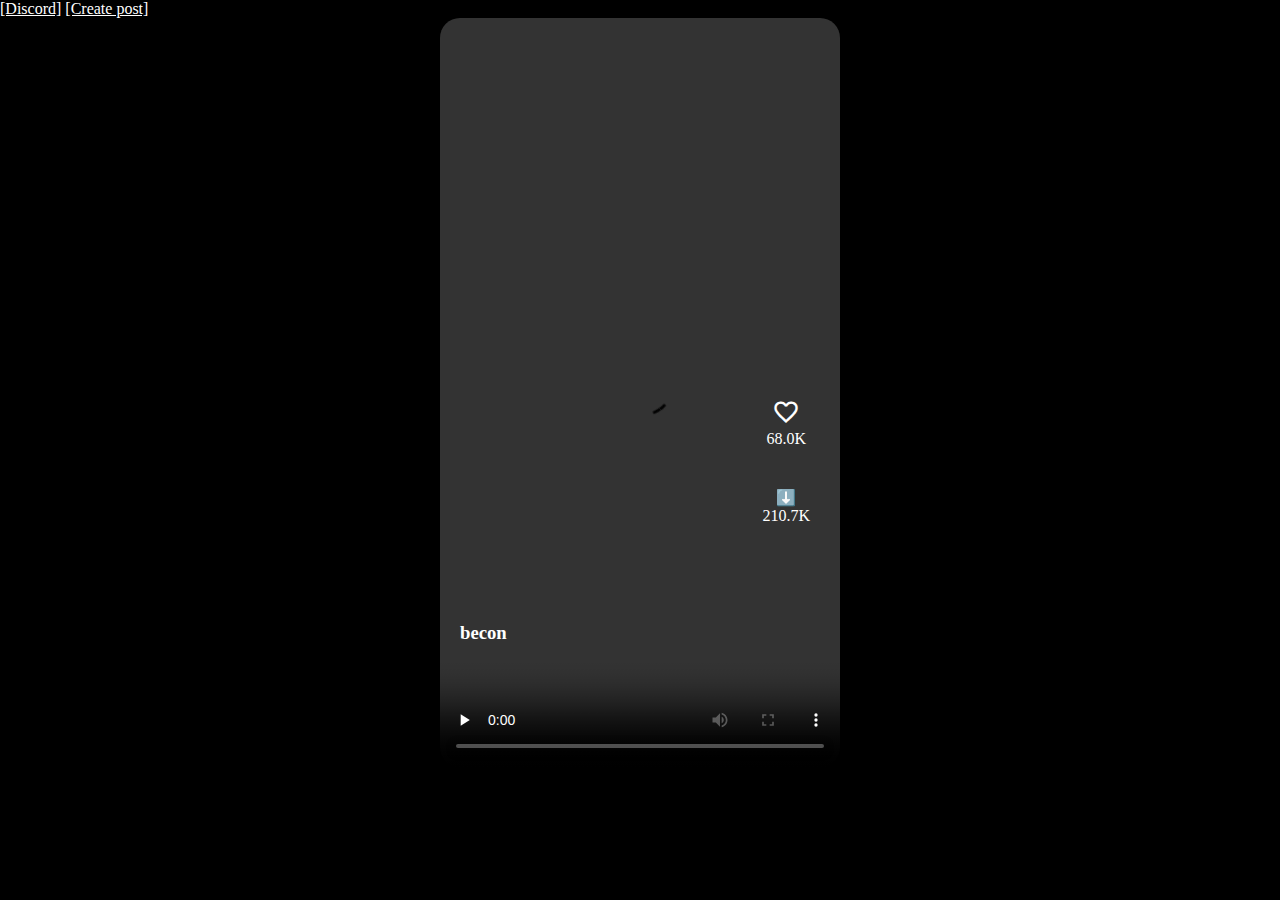
==== index.html @ 145b26ca "Update index.html" ====
<!DOCTYPE html>
<html lang="en">
  <head>
    <meta charset="UTF-8" />
    <meta http-equiv="X-UA-Compatible" content="IE=edge" />
    <meta name="viewport" content="width=device-width, initial-scale=1.0" />
    <title>Meko</title>
    <link rel="stylesheet" href="style.css" />
    <link href="https://fonts.googleapis.com/icon?family=Material+Icons" rel="stylesheet" />
  </head>
  <body onsubmit="" onoffline="myFunction()">

<style>

  #fey {
    height: 300px;
    width: 200px;
    margin: 70px;
    border-color: black;
    border-radius: 2px;
  }
  #200 {
    padding:100;
  }
  #denta {
    opacity: 9;
    height: 100%;
    width: 100%;
    background-color: white;
  }
  #denta:hover {
    opacity: 10;
    opacity: 0;
  }
</style>







<style>


/* Bordered form */
form {
  border: 3px solid #f1f1f1;
}

/* Full-width inputs */
input[type=text], input[type=password] {
  width: 100%;
  padding: 12px 20px;
  margin: 8px 0;
  display: inline-block;
  border: 1px solid #ccc;
  box-sizing: border-box;
}

/* Set a style for all buttons */
button {
  background-color: #04AA6D;
  color: white;
  padding: 14px 20px;
  margin: 8px 0;
  border: none;
  cursor: pointer;
  width: 100%;
}

/* Add a hover effect for buttons */
button:hover {
  opacity: 0.8;
}

/* Extra style for the cancel button (red) */
.cancelbtn {
  width: auto;
  padding: 10px 18px;
  background-color: #f44336;
}

/* Center the avatar image inside this container */
.imgcontainer {
  text-align: center;
  margin: 24px 0 12px 0;
}

/* Avatar image */
img.avatar {
  width: 40%;
  border-radius: 50%;
}

/* Add padding to containers */
.container {
  padding: 16px;
}

/* The "Forgot password" text */
span.psw {
  float: right;
  padding-top: 16px;
}

/* Change styles for span and cancel button on extra small screens */
@media screen and (max-width: 300px) {
  span.psw {
    display: block;
    float: none;
  }
  .cancelbtn {
    width: 100%;
  }
}


/* The Modal (background) */
.modal {
  display: none; /* Hidden by default */
  position: fixed; /* Stay in place */
  z-index: 1; /* Sit on top */
  left: 0;
  top: 0;
  width: 100%; /* Full width */
  height: 100%; /* Full height */
  overflow: auto; /* Enable scroll if needed */
  background-color: rgb(0,0,0); /* Fallback color */
  background-color: rgba(0,0,0,0.4); /* Black w/ opacity */
  padding-top: 60px;
}

/* Modal Content/Box */
.modal-content {
  background-color: #fefefe;
  margin: 5px auto; /* 15% from the top and centered */
  border: 1px solid #888;
  width: 80%; /* Could be more or less, depending on screen size */
}

/* The Close Button */
.close {
  /* Position it in the top right corner outside of the modal */
  position: absolute;
  right: 25px;
  top: 0;
  color: #000;
  font-size: 35px;
  font-weight: bold;
}

/* Close button on hover */
.close:hover,
.close:focus {
  color: red;
  cursor: pointer;
}

/* Add Zoom Animation */
.animate {
  -webkit-animation: animatezoom 0.6s;
  animation: animatezoom 0.6s
}

@-webkit-keyframes animatezoom {
  from {-webkit-transform: scale(0)}
  to {-webkit-transform: scale(1)}
}

@keyframes animatezoom {
  from {transform: scale(0)}
  to {transform: scale(1)}
}
</style>
<a></a>

</div>

<script>
// Get the modal
var modal = document.getElementById('id01');

// When the user clicks anywhere outside of the modal, close it
window.onclick = function(event) {
  if (event.target == modal) {
    modal.style.display = "none";
  }
}
</script>



<script>
$('#audio-control').click(function(){
    if( $("#ok").prop('muted') ) {
          $("#ok").prop('muted', false);
          $(this).text('Mute');
      // or toggle class, style it with a volume icon sprite, change background-position
    } else {
      $("#ok").prop('muted', true);
      $(this).text('Unmute');
    }
});
</script>
<a href="https://discord.gg/68ryvsEx9c" >[Discord]</a>
<a href="https://docs.google.com/forms/d/e/1FAIpQLSeVE7mfD-veldteUTACF6pqDvDby92Vrb-yKQjBvOqcPbk0kw/viewform">[Create post]</a>
  










  



<div class="app__videos">






    <!-- video starts -->
      <div class="video">
        <video id="ok" class="video__player" preload="none" loop controls onscroll>
<source src="Video2.mp4" type="video/mp4">
  <source src="video2.ogg" type="video/ogg">
404
        </video>

        <!-- sidebar -->
        <div class="videoSidebar">
          <div class="videoSidebar__button">
            <span class="material-icons"> favorite_border </span>
            <p>68.0K</p>
          </div>

          <div class="videoSidebar__button">
            <span class=""> ⬇️ </span>
            <p>210.7K</p>
          </div>

          <div class="videoSidebar__button">
            <span class="material-icons"> </span>
            <p></p>
          </div>
          </div>
          
    


        <div class="videoFooter">
          <div class="videoFooter__text">
            <h3>becon</h3>
            <p class="videoFooter__description"></p>

            <div class="videoFooter__ticker">
              <span class="material-icons videoFooter__icon">  </span>
              
            </div>
          </div>
          <img
            src="https://static.thenounproject.com/png/934821-200.png"
            alt=""
            class="videoFooter__record"
          />
        </div>
      </div>
      <!-- video ends -->

      <!-- video starts -->
      <div class="video">
        <video id="ok" class="video__player"  autoplay loop controls>
<source src="Video3.mp4" type="video/mp4">
  <source src="Video3.ogg" type="video/ogg">
404
        </video>

        <!-- sidebar -->
        <div class="videoSidebar">
          <div class="videoSidebar__button">
            <span class="material-icons"> favorite_border </span>
            <p>391K</p>
          </div>

          <div class="videoSidebar__button">
            <span class=> ⬇️ </span>
            <p>33.9K</p>
          </div>

        
        </div>

        <!-- footer -->
        <div class="videoFooter">
          <div class="videoFooter__text">
            <h3>Memehub</h3>
            <p class="videoFooter__description">Hahah</p>

          
          </div>
          <img
            src="https://static.thenounproject.com/png/934821-200.png"
            alt=""
            class="videoFooter__record"
          />
        </div>
      </div>

      <!-- video starts -->
      <div class="video">
        <video id="ok" class="video__player"  autoplay loop controls>
<source src="Video4.mp4" type="video/mp4">
  <source src="Video4.ogg" type="video/ogg">
404
        </video>

        <!-- sidebar -->
        <div class="videoSidebar">
          <div class="videoSidebar__button">
            <span class="material-icons"> favorite_border </span>
            <p>827K</p>
          </div>

          <div class="videoSidebar__button">
            <span class=> ⬇️ </span>
            <p>298K</p>
          </div>

        
        </div>

        <!-- footer -->
        <div class="videoFooter">
          <div class="videoFooter__text">
            <h3>Chillhub</h3>
            <p class="videoFooter__description">Chill time</p>

          
          </div>
          <img
            src="https://static.thenounproject.com/png/934821-200.png"
            alt=""
            class="videoFooter__record"
          />
    
        </div>
      </div>
 <!-- video starts -->
      <div class="video">
        <video id="ok" class="video__player" loop controls>
<source src="Video5.mp4" type="video/mp4">
  <source src="Video5<<<.ogg" type="video/ogg">
404
        </video>

        <!-- sidebar -->
        <div class="videoSidebar">
          <div class="videoSidebar__button">
            <span class="material-icons"> favorite_border </span>
            <p>369K</p>
          </div>

          <div class="videoSidebar__button">
            <span class=> ⬇️ </span>
            <p>245.78K</p>
          </div>

        
        </div>

        <!-- footer -->
        <div class="videoFooter">
          <div class="videoFooter__text">
            <h3>GyuEdit❤️</h3>
            <p class="videoFooter__description">Guys thank you for all you guys supports on my edit i really make my best to make edits❤️‍🔥</p>
<figure></figure>
          
          </div>
          <img
            src="https://static.thenounproject.com/png/934821-200.png"
            alt=""
            class="videoFooter__record"
          />
    
        </div>
      </div>
 <!-- video starts -->
      <div class="video">
        <video id="ok" class="video__player"  autoplay loop controls>
<source src="Video6.mp4" type="video/mp4">
  <source src="Video6.ogg" type="video/ogg">
404
        </video>

        <!-- sidebar -->
        <div class="videoSidebar">
          <div class="videoSidebar__button">
            <span class="material-icons"> favorite_border </span>
            <p>947.3K</p>
          </div>

          <div class="videoSidebar__button">
            <span class=> </span>
            <p></p>
          </div>

        
        </div>

        <!-- footer -->
        <div class="videoFooter">
          <div class="videoFooter__text">
            <h3>Samen</h3>
            <p class="videoFooter__description">Hello this is alt</p>
<figure></figure>
          
          </div>
          <img
            src="https://static.thenounproject.com/png/934821-200.png"
            alt=""
            class="videoFooter__record"
          />
    
        </div>
      </div>
 <!-- video starts -->
      <div class="video">
        <video id="ok" class="video__player"  autoplay loop controls>
<source src="Video7.mp4" type="video/mp4">
  <source src="Video7.ogg" type="video/ogg">
404
        </video>

        <!-- sidebar -->
        <div class="videoSidebar">
          <div class="videoSidebar__button">
            <span class="material-icons"> favorite_border </span>
            <p>1.6M</p>
          </div>

          <div class="videoSidebar__button">
            <span class=> ⬇️ </span>
            <p>423K</p>
          </div>

        
        </div>

        <!-- footer -->
        <div class="videoFooter">
          <div class="videoFooter__text">
            <h3>GyuEdit❤️</h3>
            <p class="videoFooter__description">Mikasa is hot😏 <a>#Simp</a></p>
<figure></figure>
          
          </div>
          <img
            src="https://static.thenounproject.com/png/934821-200.png"
            alt=""
            class="videoFooter__record"
          />
    
        </div>
      </div>
<div class="video">
        <video id="ok" class="video__player" preload="none" loop controls>
<source src="Video444328.mp4" type="video/mp4">
  <source src="Video444328.mp4" type="video/ogg">
404
        </video>

        <!-- sidebar -->
        <div class="videoSidebar">
          <div class="videoSidebar__button">
            <span class="material-icons"> favorite_border </span>
            <p>689.3K</p>
          </div>

          <div class="videoSidebar__button">
            <span class=> ⬇️ </span>
            <p>150K</p>
          </div>

        
        </div>

        <!-- footer -->
        <div class="videoFooter">
          <div class="videoFooter__text">
            <h3>Prototype</h3>
            <p class="videoFooter__description"></p>
<figure></figure>
          
          </div>
          <img
            src="https://static.thenounproject.com/png/934821-200.png"
            alt=""
            class="videoFooter__record"
          />
    
        </div>
      </div>
<div class="video" >
        <video  id="ok" class="video__player" preload="none" loop controls>
<source src="MEKOVID653728.mp4.webm" type="video/mp4">
  <source src="VideoB1.mp4" type="video/ogg">
404
        </video>

        <!-- sidebar -->
        <div class="videoSidebar">
          <div class="videoSidebar__button">
            <span class="material-icons"> favorite_border </span>
            <p>153K</p>
          </div>

          <div class="videoSidebar__button">
            <span class=>⬇️</span>
            <p>8537</p>
          </div>

        
        </div>

        <!-- footer -->
        <div class="videoFooter">
          <div class="videoFooter__text">
            <h3>florenz</h3>
            <p class="videoFooter__description">chess in ohio be like:</p>
<figure  ></figure>
          
          </div>
          <img
            src="https://static.thenounproject.com/png/934821-200.png"
            alt=""
            class="videoFooter__record"
          />
    
        </div>
      </div>
      <div class="video">
        <video id="ok" class="video__player" preload="none"  loop controls>
<source src="Video483727.mp4" type="video/mp4">
  <source src="Video483727.ogg" type="video/ogg">
404
        </video>

        <!-- sidebar -->
        <div class="videoSidebar">
          <div class="videoSidebar__button">
            <span class="material-icons"> favorite_border </span>
            <p>96.5K</p>
          </div>

          <div class="videoSidebar__button">
            <span class=> ⬇️ </span>
            <p>8.2K</p>
          </div>

        
        </div>

        <!-- footer -->
        <div class="videoFooter">
          <div class="videoFooter__text">
            <h3>Starvedop</h3>
            <p class="videoFooter__description"></p>
<figure></figure>
          
          </div>
          <img
            src="https://static.thenounproject.com/png/934821-200.png"
            alt=""
            class="videoFooter__record"
          />
    
        </div>
      </div>
             <div class="video">
        <video id="ok" class="video__player" preload="none"  loop controls>
<source src="Video5838372827.mp4" type="video/mp4">
  <source src="Video5838372827.mp4" type="video/ogg">
404
        </video>

        <!-- sidebar -->
        <div class="videoSidebar">
          <div class="videoSidebar__button">
            <span class="material-icons"> favorite_border </span>
            <p>416K</p>
          </div>

          <div class="videoSidebar__button">
            <span class=> ⬇️ </span>
            <p>143K</p>
          </div>

        
        </div>

        <!-- footer -->
        <div class="videoFooter">
          <div class="videoFooter__text">
            <h3>fake123</h3>
            <p class="videoFooter__description"></p>
<figure></figure>
          
          </div>
          <img
            src="https://static.thenounproject.com/png/934821-200.png"
            alt=""
            class="videoFooter__record"
          />
    
        </div>
      </div>
             <div class="video">
        <video id="ok" class="video__player" preload="none" autoplay loop controls>
<source src="VideoA43.mp4" type="video/mp4">
  <source src="VideoA43.mp4" type="video/ogg">
404
        </video>

        <!-- sidebar -->
        <div class="videoSidebar">
          <div class="videoSidebar__button">
            <span class="material-icons"> favorite_border </span>
            <p>1.8M</p>
          </div>

          <div class="videoSidebar__button">
            <span class=> ⬇️ </span>
            <p>54.3K</p>
          </div>

        
        </div>

        <!-- footer -->
        <div class="videoFooter">
          <div class="videoFooter__text">
            <h3>Tyler ✓</h3>
            <p class="videoFooter__description">Movie</p>
<figure></figure>
          
          </div>
          <img
            src="https://static.thenounproject.com/png/934821-200.png"
            alt=""
            class="videoFooter__record"
          />
    
        </div>
      </div>

<div class="video" >
        <video  id="ok" class="video__player" preload="none" loop controls>
<source src="MEO54332.mp4" type="video/mp4">
  <source src="VideoB1.mp4" type="video/ogg">
404
        </video>

        <!-- sidebar -->
        <div class="videoSidebar">
          <div class="videoSidebar__button">
            <span class="material-icons"> favorite_border </span>
            <p>84K</p>
          </div>

          <div class="videoSidebar__button">
            <span class=>⬇️</span>
            <p>8572</p>
          </div>

        
        </div>

        <!-- footer -->
        <div class="videoFooter">
          <div class="videoFooter__text">
            <h3>Itsaprankbri</h3>
            <p class="videoFooter__description">What if the magic is real and you the one that got into this😨</p>
<figure  ></figure>
          
          </div>
          <img
            src="https://static.thenounproject.com/png/934821-200.png"
            alt=""
            class="videoFooter__record"
          />
    
        </div>
      </div>
 <div class="video">
        <video id="ok" class="video__player" preload="none" loop controls>
<source src="XEX22222.mp4" type="video/mp4">
  <source src="Video7753.ogg" type="video/ogg">
404
        </video>

        <!-- sidebar -->
        <div class="videoSidebar">
          <div class="videoSidebar__button">
            <span class="material-icons"> favorite_border </span>
            <p>153K</p>
          </div>

          <div class="videoSidebar__button">
            <span class=> ⬇️ </span>
            <p>5445</p>
          </div>

        
        </div>

        <!-- footer -->
        <div class="videoFooter">
          <div class="videoFooter__text">
            <h3>Texturelock</h3>
            <p class="videoFooter__description">Ayo my brother win in meko event be like:</p>
<figure></figure>
          
          </div>
          <img
            src="https://static.thenounproject.com/png/934821-200.png"
            alt=""
            class="videoFooter__record"
          />
    
        </div>
      </div>
       <div class="video">
        <video id="ok" class="video__player" preload="none" loop controls>
<source src="VIDEO0100101092.mp4" type="video/mp4">
  <source src="VideoA88632.ogg type="video/ogg">
404
        </video>

        <!-- sidebar -->
        <div class="videoSidebar">
          <div class="videoSidebar__button">
            <span class="material-icons"> favorite_border </span>
            <p>14.9K</p>
          </div>

          <div class="videoSidebar__button">
            <span class=> ⬇️</span>
            <p>667</p>
          </div>

        
        </div>

        <!-- footer -->
        <div class="videoFooter">
          <div class="videoFooter__text">
            <h3>MaxFred</h3>
            <p class="videoFooter__description">cameraman:</p>
<figure></figure>
          
          </div>
          <img
            src="https://static.thenounproject.com/png/934821-200.png"
            alt=""
            class="videoFooter__record"
          />
    
        </div>
      </div>
       <div class="video">
        <video id="ok" class="video__player" preload="none" loop controls>
<source src="OP4838282.mp4" type="video/mp4">
  <source src="VideoA764322.ogg" type="video/ogg">
404
        </video>

        <!-- sidebar -->
        <div class="videoSidebar">
          <div class="videoSidebar__button">
            <span class="material-icons"> favorite_border </span>
            <p>32.1K</p>
          </div>

          <div class="videoSidebar__button">
            <span class=> ⬇️ </span>
            <p>0</p>
          </div>

        
        </div>

        <!-- footer -->
        <div class="videoFooter">
          <div class="videoFooter__text">
            <h3>Asap</h3>
            <p class="videoFooter__description">BRUH IN MEKO DISCORD SO MANY MENTION</p>
<figure></figure>
          
          </div>
          <img
            src="https://static.thenounproject.com/png/934821-200.png"
            alt=""
            class="videoFooter__record"
          />
    
        </div>
      </div>
             <div class="video">
        <video id="ok" class="video__player" preload="none" loop controls>
<source src="VAAK3828282919.mp4" type="video/mp4">
  <source src="VideoA53272.mp4" type="video/ogg">
404
        </video>

        <!-- sidebar -->
        <div class="videoSidebar">
          <div class="videoSidebar__button">
            <span class="material-icons"> favorite_border </span>
            <p>5.3K</p>
          </div>

          <div class="videoSidebar__button">
            <span class=>⬇️</span>
            <p>9</p>
          </div>

        
        </div>

        <!-- footer -->
        <div class="videoFooter">
          <div class="videoFooter__text">
            <h3>Se$Money</h3>
            <p class="videoFooter__description">The most Cutest walk ever🤣🤣🤣🤣</p>
<figure></figure>
          
          </div>
          <img
            src="https://static.thenounproject.com/png/934821-200.png"
            alt=""
            class="videoFooter__record"
          />
    
        </div>
      </div>
             <div class="video">
        <video id="ok" class="video__player" preload="none" loop controls>
<source src="VIDEO393929292929292929.mp4" type="video/mp4">
  <source src="VideoA5738229.mp4" type="video/ogg">
404
        </video>

        <!-- sidebar -->
        <div class="videoSidebar">
          <div class="videoSidebar__button">
            <span class="material-icons"> favorite_border </span>
            <p>82K</p>
          </div>

          <div class="videoSidebar__button">
            <span class=> ⬇️ </span>
            <p>16.2K</p>
          </div>

        
        </div>

        <!-- footer -->
        <div class="videoFooter">
          <div class="videoFooter__text">
            <h3>Werson</h3>
            <p class="videoFooter__description">No likes🙃</p>
<figure></figure>
          
          </div>
          <img
            src="https://static.thenounproject.com/png/934821-200.png"
            alt=""
            class="videoFooter__record"
          />
    
        </div>
      </div>
                 <div class="video">
        <video id="ok" class="video__player" preload="none" loop controls>
<source src="VIDEOSKSNSJAMAK.mp4" type="video/mp4">
  <source src="VideoA732872.mp4" type="video/ogg">
404
        </video>

        <!-- sidebar -->
        <div class="videoSidebar">
          <div class="videoSidebar__button">
            <span class="material-icons"> favorite_border </span>
            <p>43K</p>
          </div>

          <div class="videoSidebar__button">
            <span class=> ⬇️ </span>
            <p>73</p>
          </div>

        
        </div>

        <!-- footer -->
        <div class="videoFooter">
          <div class="videoFooter__text">
            <h3>ValidationAko</h3>
            <p class="videoFooter__description">Hahahahaha</p>
<figure></figure>
          
          </div>
          <img
            src="https://static.thenounproject.com/png/934821-200.png"
            alt=""
            class="videoFooter__record"
          />
    
        </div>
      </div>
                 <div class="video">
        <video id="ok" class="video__player" preload="none" loop controls>
<source src="VIDEOAKAMAK.mp4" type="video/mp4">
  <source src="VideoA53272.mp4" type="video/ogg">
404
        </video>

        <!-- sidebar -->
        <div class="videoSidebar">
          <div class="videoSidebar__button">
            <span class="material-icons"> favorite_border </span>
            <p>1.3M</p>
          </div>

          <div class="videoSidebar__button">
            <span class=> ⬇️ </span>
            <p>502.7K</p>
          </div>

        
        </div>

        <!-- footer -->
        <div class="videoFooter">
          <div class="videoFooter__text">
            <h3>Klien ✓</h3>
            <p class="videoFooter__description">This Animation is giving me Backrooms Vibe</p>
<figure></figure>
          
          </div>
          <img
            src="https://static.thenounproject.com/png/934821-200.png"
            alt=""
            class="videoFooter__record"
          />
    
        </div>
      </div>
                      <div class="video">
        <video id="ok" class="video__player" preload="none" loop controls>
<source src="VIDEOAOSISMAKAJ.mp4" type="video/mp4">
  <source src="VideoA53272.mp4" type="video/ogg">
404
        </video>

        <!-- sidebar -->
        <div class="videoSidebar">
          <div class="videoSidebar__button">
            <span class="material-icons"> favorite_border </span>
            <p>423.8K</p>
          </div>

          <div class="videoSidebar__button">
            <span class=> ⬇️ </span>
            <p>12.5K</p>
          </div>

        
        </div>

        <!-- footer -->
        <div class="videoFooter">
          <div class="videoFooter__text">
            <h3>Fakfak</h3>
            <p class="videoFooter__description">Cat vs dogs</p>
<figure></figure>
          
          </div>
          <img
            src="https://static.thenounproject.com/png/934821-200.png"
            alt=""
            class="videoFooter__record"
          />
    
        </div>
      </div>
                      <div class="video">
        <video id="ok" class="video__player" preload="none" loop controls>
<source src="LAOAKSJAMAUWHQJDB.mp4" type="video/mp4">
  <source src="VideoA53272.mp4" type="video/ogg">
404
        </video>

        <!-- sidebar -->
        <div class="videoSidebar">
          <div class="videoSidebar__button">
            <span class="material-icons"> favorite_border </span>
            <p>213.7K</p>
          </div>

          <div class="videoSidebar__button">
            <span class=> ⬇️ </span>
            <p>6K</p>
          </div>

        
        </div>

        <!-- footer -->
        <div class="videoFooter">
          <div class="videoFooter__text">
            <h3>Hantai</h3>
            <p class="videoFooter__description">Ok</p>
<figure></figure>
          
          </div>
          <img
            src="https://static.thenounproject.com/png/934821-200.png"
            alt=""
            class="videoFooter__record"
          />
    
        </div>
      </div>
 

<div class="video">
 
        <video  id="ok" class="video__player" preload="none" loop controls>
<source src="VideoB772.mp4" type="video/mp4">
  <source src="VideoB1.mp4" type="video/ogg">
404
        </video>

        <!-- sidebar -->
        <div class="videoSidebar">
          <div class="videoSidebar__button">
            <span class="material-icons"> favorite_border </span>
            <p>736K</p>
          </div>

          <div class="videoSidebar__button">
            <span class=>⬇️</span>
            <p>933</p>
          </div>

        
        </div>

        <!-- footer -->
        <div class="videoFooter">
          <div class="videoFooter__text">
            <h3>Sadboy</h3>
            <p class="videoFooter__description">The dog :( <a href="">#Sadpage</a></p>
<figure  ></figure>
          
          </div>
          <img
            src="https://static.thenounproject.com/png/934821-200.png"
            alt=""
            class="videoFooter__record"
          />
    
        </div>
      </div>
 <div class="video">
        <video id="ok" class="video__player" preload="none" loop controls>
<source src="VideoB663.mp4" type="video/mp4">
  <source src="Video7753.ogg" type="video/ogg">
404
        </video>

        <!-- sidebar -->
        <div class="videoSidebar">
          <div class="videoSidebar__button">
            <span class="material-icons"> favorite_border </span>
            <p>213.5K</p>
          </div>

          <div class="videoSidebar__button">
            <span class=> ⬇️ </span>
            <p>210</p>
          </div>

        
        </div>

        <!-- footer -->
        <div class="videoFooter">
          <div class="videoFooter__text">
            <h3>DeanTuman</h3>
            <p class="videoFooter__description"><mark>Related:Viral Videos</mark></p>
<figure></figure>
          
          </div>
          <img
            src="https://static.thenounproject.com/png/934821-200.png"
            alt=""
            class="videoFooter__record"
          />
    
        </div>
      </div>
 <div class="video" >
        <video  id="ok" class="video__player" preload="none" loop controls>
<source src="VideoB5.mp4" type="video/mp4">
  <source src="VideoB1.mp4" type="video/ogg">
404
        </video>

        <!-- sidebar -->
        <div class="videoSidebar">
          <div class="videoSidebar__button">
            <span class="material-icons"> favorite_border </span>
            <p>85.6K</p>
          </div>

          <div class="videoSidebar__button">
            <span class=></span>
            <p></p>
          </div>

        
        </div>

        <!-- footer -->
        <div class="videoFooter">
          <div class="videoFooter__text">
            <h3>Beascult</h3>
            <p class="videoFooter__description">Sad song</p>
<figure  ></figure>
          
          </div>
          <img
            src="https://static.thenounproject.com/png/934821-200.png"
            alt=""
            class="videoFooter__record"
          />
    
        </div>
      </div>
 <div class="video">
        <video id="ok" class="video__player" preload="none" loop controls>
<source src="Videob6.mp4" type="video/mp4">
  <source src="Video7753.ogg" type="video/ogg">
404
        </video>

        <!-- sidebar -->
        <div class="videoSidebar">
          <div class="videoSidebar__button">
            <span class="material-icons"> favorite_border </span>
            <p>442K</p>
          </div>

          <div class="videoSidebar__button">
            <span class=> ⬇️ </span>
            <p>9637</p>
          </div>

        
        </div>

        <!-- footer -->
        <div class="videoFooter">
          <div class="videoFooter__text">
            <h3>SunBreathing</h3>
            <p class="videoFooter__description">How???</p>
<figure></figure>
          
          </div>
          <img
            src="https://static.thenounproject.com/png/934821-200.png"
            alt=""
            class="videoFooter__record"
          />
    
        </div>
      </div>
       <div class="video">
        <video id="ok" class="video__player" preload="none" loop controls>
<source src="VideoB3.mp4" type="video/mp4">
  <source src="VideoA88632.ogg type="video/ogg">
404
        </video>

        <!-- sidebar -->
        <div class="videoSidebar">
          <div class="videoSidebar__button">
            <span class="material-icons"> favorite_border </span>
            <p>863.1K</p>
          </div>

          <div class="videoSidebar__button">
            <span class=>  </span>
            <p></p>
          </div>

        
        </div>

        <!-- footer -->
        <div class="videoFooter">
          <div class="videoFooter__text">
            <h3>🖥️4KCameraXbox🖥️</h3>
            <p class="videoFooter__description">cameraman:</p>
<figure></figure>
          
          </div>
          <img
            src="https://static.thenounproject.com/png/934821-200.png"
            alt=""
            class="videoFooter__record"
          />
    
        </div>
      </div>
       <div class="video">
        <video id="ok" class="video__player" preload="none" loop controls>
<source src="VideoB13.mp4" type="video/mp4">
  <source src="VideoA764322.ogg" type="video/ogg">
404
        </video>

        <!-- sidebar -->
        <div class="videoSidebar">
          <div class="videoSidebar__button">
            <span class="material-icons"> favorite_border </span>
            <p>84.2K</p>
          </div>

          <div class="videoSidebar__button">
            <span class=> ⬇️ </span>
            <p>3429</p>
          </div>

        
        </div>

        <!-- footer -->
        <div class="videoFooter">
          <div class="videoFooter__text">
            <h3>pro34</h3>
            <p class="videoFooter__description">HELOOOOOOO</p>
<figure></figure>
          
          </div>
          <img
            src="https://static.thenounproject.com/png/934821-200.png"
            alt=""
            class="videoFooter__record"
          />
    
        </div>
      </div>
             <div class="video">
        <video id="ok" class="video__player" preload="none" loop controls>
<source src="VideoB15.mp4" type="video/mp4">
  <source src="VideoA53272.mp4" type="video/ogg">
404
        </video>

        <!-- sidebar -->
        <div class="videoSidebar">
          <div class="videoSidebar__button">
            <span class="material-icons"> favorite_border </span>
            <p>523.2K</p>
          </div>

          <div class="videoSidebar__button">
            <span class=>⬇️</span>
            <p>5782</p>
          </div>

        
        </div>

        <!-- footer -->
        <div class="videoFooter">
          <div class="videoFooter__text">
            <h3>NonBim</h3>
            <p class="videoFooter__description"></p>
<figure></figure>
          
          </div>
          <img
            src="https://static.thenounproject.com/png/934821-200.png"
            alt=""
            class="videoFooter__record"
          />
    
        </div>
      </div>
<div class="video" >
        <video id="ok" class="video__player" preload="none" loop controls>
<source src="VideoB1.mp4" type="video/mp4">
  <source src="VideoB1.mp4" type="video/ogg">
404
        </video>

        <!-- sidebar -->
        <div class="videoSidebar">
          <div class="videoSidebar__button">
            <span class="material-icons"> favorite_border </span>
            <p>21.6K</p>
          </div>

          <div class="videoSidebar__button">
            <span class=>⬇️</span>
            <p>6387</p>
          </div>

        
        </div>

        <!-- footer -->
        <div class="videoFooter">
          <div class="videoFooter__text">
            <h3>Naksis</h3>
            <p class="videoFooter__description"></p>
<figure  ></figure>
          
          </div>
          <img
            src="https://static.thenounproject.com/png/934821-200.png"
            alt=""
            class="videoFooter__record"
          />
    
        </div>
      </div>
 <div class="video">
        <video id="ok" class="video__player" preload="none" loop controls>
<source src="VideoB14.mp4" type="video/mp4">
  <source src="Video7753.ogg" type="video/ogg">
404
        </video>

        <!-- sidebar -->
        <div class="videoSidebar">
          <div class="videoSidebar__button">
            <span class="material-icons"> favorite_border </span>
            <p>844.2K</p>
          </div>

          <div class="videoSidebar__button">
            <span class=> ⬇️ </span>
            <p>213</p>
          </div>

        
        </div>

        <!-- footer -->
        <div class="videoFooter">
          <div class="videoFooter__text">
            <h3>Bicol</h3>
            <p class="videoFooter__description">How???</p>
<figure></figure>
          
          </div>
          <img
            src="https://static.thenounproject.com/png/934821-200.png"
            alt=""
            class="videoFooter__record"
          />
    
        </div>
      </div>
       <div class="video">
        <video id="ok" class="video__player" preload="none" loop controls>
<source src="VideoB9.mp4" type="video/mp4">
  <source src="VideoA88632.ogg type="video/ogg">
404
        </video>

        <!-- sidebar -->
        <div class="videoSidebar">
          <div class="videoSidebar__button">
            <span class="material-icons"> favorite_border </span>
            <p>53.0K</p>
          </div>

          <div class="videoSidebar__button">
            <span class=> ⬇️ </span>
            <p>3268</p>
          </div>

        
        </div>

        <!-- footer -->
        <div class="videoFooter">
          <div class="videoFooter__text">
            <h3>Sawe</h3>
            <p class="videoFooter__description"></p>
<figure></figure>
          
          </div>
          <img
            src="https://static.thenounproject.com/png/934821-200.png"
            alt=""
            class="videoFooter__record"
          />
    
        </div>
      </div>
 <div class="video" >
        <video id="ok" class="video__player" preload="none" loop controls>
<source src="VideoA6444.mp4" type="video/mp4">
  <source src="VideoA6444.ogg" type="video/ogg">
404
        </video>

        <!-- sidebar -->
        <div class="videoSidebar">
          <div class="videoSidebar__button">
            <span class="material-icons"> favorite_border </span>
            <p>472K</p>
          </div>

          <div class="videoSidebar__button">
            <span class=>⬇️</span>
            <p>9376</p>
          </div>

        
        </div>

        <!-- footer -->
        <div class="videoFooter">
          <div class="videoFooter__text">
            <h3>Hent</h3>
            <p class="videoFooter__description">yes im a sad</p>
<figure  ></figure>
          
          </div>
          <img
            src="https://static.thenounproject.com/png/934821-200.png"
            alt=""
            class="videoFooter__record"
          />
    
        </div>
      </div>
 <div class="video">
        <video id="ok" class="video__player" preload="none" loop controls>
<source src="Video7753.mp4" type="video/mp4">
  <source src="Video7753.ogg" type="video/ogg">
404
        </video>

        <!-- sidebar -->
        <div class="videoSidebar">
          <div class="videoSidebar__button">
            <span class="material-icons"> favorite_border </span>
            <p>763.2K</p>
          </div>

          <div class="videoSidebar__button">
            <span class=> ⬇️ </span>
            <p>982</p>
          </div>

        
        </div>

        <!-- footer -->
        <div class="videoFooter">
          <div class="videoFooter__text">
            <h3>Sadboy</h3>
            <p class="videoFooter__description">How???</p>
<figure></figure>
          
          </div>
          <img
            src="https://static.thenounproject.com/png/934821-200.png"
            alt=""
            class="videoFooter__record"
          />
    
        </div>
      </div>
       <div class="video">
        <video id="ok" class="video__player" preload="none" loop controls>
<source src="VideoA88632.mp4" type="video/mp4">
  <source src="VideoA88632.ogg type="video/ogg">
404
        </video>

        <!-- sidebar -->
        <div class="videoSidebar">
          <div class="videoSidebar__button">
            <span class="material-icons"> favorite_border </span>
            <p>83K</p>
          </div>

          <div class="videoSidebar__button">
            <span class=> ⬇️ </span>
            <p>31</p>
          </div>

        
        </div>

        <!-- footer -->
        <div class="videoFooter">
          <div class="videoFooter__text">
            <h3>NoN</h3>
            <p class="videoFooter__description"></p>
<figure></figure>
          
          </div>
          <img
            src="https://static.thenounproject.com/png/934821-200.png"
            alt=""
            class="videoFooter__record"
          />
    
        </div>
      </div>
       <div class="video">
        <video id="ok" class="video__player" preload="none" loop controls>
<source src="VideoA764322.mp4" type="video/mp4">
  <source src="VideoA764322.ogg" type="video/ogg">
404
        </video>

        <!-- sidebar -->
        <div class="videoSidebar">
          <div class="videoSidebar__button">
            <span class="material-icons"> favorite_border </span>
            <p>20K</p>
          </div>

          <div class="videoSidebar__button">
            <span class=> ⬇️ </span>
            <p>11</p>
          </div>

        
        </div>

        <!-- footer -->
        <div class="videoFooter">
          <div class="videoFooter__text">
            <h3>Sensei</h3>
            <p class="videoFooter__description"></p>
<figure></figure>
          
          </div>
          <img
            src="https://static.thenounproject.com/png/934821-200.png"
            alt=""
            class="videoFooter__record"
          />
    
        </div>
      </div>
             <div class="video">
        <video id="ok" class="video__player" preload="none" loop controls>
<source src="VideoA53272.mp4" type="video/mp4">
  <source src="VideoA53272.mp4" type="video/ogg">
404
        </video>

        <!-- sidebar -->
        <div class="videoSidebar">
          <div class="videoSidebar__button">
            <span class="material-icons"> favorite_border </span>
            <p>56.0K</p>
          </div>

          <div class="videoSidebar__button">
            <span class=> </span>
            <p></p>
          </div>

        
        </div>

        <!-- footer -->
        <div class="videoFooter">
          <div class="videoFooter__text">
            <h3>NonBim</h3>
            <p class="videoFooter__description"></p>
<figure></figure>
          
          </div>
          <img
            src="https://static.thenounproject.com/png/934821-200.png"
            alt=""
            class="videoFooter__record"
          />
    
        </div>
      </div>
             <div class="video">
        <video id="ok" class="video__player" preload="none" loop controls>
<source src="VideoA5738229.mp4" type="video/mp4">
  <source src="VideoA5738229.mp4" type="video/ogg">
404
        </video>

        <!-- sidebar -->
        <div class="videoSidebar">
          <div class="videoSidebar__button">
            <span class="material-icons"> favorite_border </span>
            <p>71.0K</p>
          </div>

          <div class="videoSidebar__button">
            <span class=> ⬇️ </span>
            <p>6832</p>
          </div>

        
        </div>

        <!-- footer -->
        <div class="videoFooter">
          <div class="videoFooter__text">
            <h3>Douma</h3>
            <p class="videoFooter__description"></p>
<figure></figure>
          
          </div>
          <img
            src="https://static.thenounproject.com/png/934821-200.png"
            alt=""
            class="videoFooter__record"
          />
    
        </div>
      </div>
                 <div class="video">
        <video id="ok" class="video__player" preload="none" loop controls>
<source src="VideoA732872.mp4" type="video/mp4">
  <source src="VideoA732872.mp4" type="video/ogg">
404
        </video>

        <!-- sidebar -->
        <div class="videoSidebar">
          <div class="videoSidebar__button">
            <span class="material-icons"> favorite_border </span>
            <p>832.3K</p>
          </div>

          <div class="videoSidebar__button">
            <span class=> ⬇️ </span>
            <p>9472</p>
          </div>

        
        </div>

        <!-- footer -->
        <div class="videoFooter">
          <div class="videoFooter__text">
            <h3>Wenshiled</h3>
            <p class="videoFooter__description"></p>
<figure></figure>
          
          </div>
          <img
            src="https://static.thenounproject.com/png/934821-200.png"
            alt=""
            class="videoFooter__record"
          />
    
        </div>
      </div>
<div class="video" >
        <video autoplay  id="ok" class="video__player" preload="none" loop controls>
<source src="VideoA8433.mp4" type="video/mp4">
  <source src="VideoA8433.ogg" type="video/ogg">
404
        </video>

        <!-- sidebar -->
        <div class="videoSidebar">
          <div class="videoSidebar__button">
            <span class="material-icons"> favorite_border </span>
            <p>552.1K</p>
          </div>

          <div class="videoSidebar__button">
            <span class=>⬇️</span>
            <p>112.5K</p>
          </div>

        
        </div>

        <!-- footer -->
        <div class="videoFooter">
          <div class="videoFooter__text">
            <h3>SegBin</h3>
            <p class="videoFooter__description">blox fruit roblox meme☠️</p>
<figure  ></figure>
          
          </div>
          <img
            src="https://static.thenounproject.com/png/934821-200.png"
            alt=""
            class="videoFooter__record"
          />
    
        </div>
      </div>
 <div class="video">
        <video id="ok" class="video__player" preload="none" loop controls>
<source src="Videoprem00192.mp4" type="video/mp4">
  <source src="Videoprem00192.ogg" type="video/ogg">
404
        </video>

        <!-- sidebar -->
        <div class="videoSidebar">
          <div class="videoSidebar__button">
            <span class="material-icons"> favorite_border </span>
            <p>1.6M</p>
          </div>

          <div class="videoSidebar__button">
            <span class=> ⬇️ </span>
            <p>442.0K</p>
          </div>

        
        </div>

        <!-- footer -->
        <div class="videoFooter">
          <div class="videoFooter__text">
            <h3>TarantulaFeran✓</h3>
            <p class="videoFooter__description">bro is timing</p>
<figure></figure>
          
          </div>
          <img
            src="https://static.thenounproject.com/png/934821-200.png"
            alt=""
            class="videoFooter__record"
          />
    
        </div>
      </div>
       <div class="video">
        <video id="ok" class="video__player" preload="none" loop controls>
<source src="VideoA4222.mp4" type="video/mp4">
  <source src="VideoA4222.ogg" type="video/ogg">
404
        </video>

        <!-- sidebar -->
        <div class="videoSidebar">
          <div class="videoSidebar__button">
            <span class="material-icons"> favorite_border </span>
            <p>653K</p>
          </div>

          <div class="videoSidebar__button">
            <span class=> ⬇️ </span>
            <p>96.6K</p>
          </div>

        
        </div>

        <!-- footer -->
        <div class="videoFooter">
          <div class="videoFooter__text">
            <h3>Mechane</h3>
            <p class="videoFooter__description">Bruh</p>
<figure></figure>
          
          </div>
          <img
            src="https://static.thenounproject.com/png/934821-200.png"
            alt=""
            class="videoFooter__record"
          />
    
        </div>
      </div>
       
<div class="video" >
        <video autoplay muted id="ok" class="video__player" preload="none" loop controls>
<source src="VideoA7777.mp4.webm" type="video/mp4">
  <source src=" " type="video/ogg">
404
        </video>

        <!-- sidebar -->
        <div class="videoSidebar">
          <div class="videoSidebar__button">
            <span class="material-icons"> favorite_border </span>
            <p>904.6K</p>
          </div>

          <div class="videoSidebar__button">
            <span class=> </span>
            <p></p>
          </div>

        
        </div>

        <!-- footer -->
        <div class="videoFooter">
          <div class="videoFooter__text">
            <h3>florenz✓</h3>
            <p class="videoFooter__description">Very hard </p>
<figure  ></figure>
          
          </div>
          <img
            src="https://static.thenounproject.com/png/934821-200.png"
            alt=""
            class="videoFooter__record"
          />
    
        </div>
      </div>
 <div class="video">
        <video id="ok" class="video__player" preload="none" loop controls>
<source src="VideoA122.mp4" type="video/mp4">
  <source src="VideoA122.ogg" type="video/ogg">
404
        </video>

        <!-- sidebar -->
        <div class="videoSidebar">
          <div class="videoSidebar__button">
            <span class="material-icons"> favorite_border </span>
            <p>320.6K</p>
          </div>

          <div class="videoSidebar__button">
            <span class=> ⬇️ </span>
            <p>68K</p>
          </div>

        
        </div>

        <!-- footer -->
        <div class="videoFooter">
          <div class="videoFooter__text">
            <h3>Sadboy</h3>
            <p class="videoFooter__description">bro is timing</p>
<figure></figure>
          
          </div>
          <img
            src="https://static.thenounproject.com/png/934821-200.png"
            alt=""
            class="videoFooter__record"
          />
    
        </div>
      </div>
 <div class="video">
        <video id="ok" class="video__player" preload="none".         loop controls>
<source src="VideoA632.mp4" type="video/mp4">
  <source src="VideoA632.mp4" type="video/ogg">
404.        
        </video>

        <!-- sidebar -->
        <div class="videoSidebar">
          <div class="videoSidebar__button">
            <span class="material-icons"> favorite_border </span>
            <p>109.3K</p>
          </div>

          <div class="videoSidebar__button">
            <span class=> ⬇️ </span>
            <p>292</p>
          </div>

        
        </div>

        <!-- footer -->
        <div class="videoFooter">
          <div class="videoFooter__text">
            <h3>lylanie</h3>
            <p class="videoFooter__description">drigo and dagul playing together      </p>
<figure  ></figure>
          
          </div>
          <img
            src="https://static.thenounproject.com/png/934821-200.png"
            alt=""
            class="videoFooter__record"
          />
    
        </div>
      </div>
<div class="video">
        <video id="ok" class="video__player" preload="none" autoplay loop controls>
<source src="VideoA63.mp4" type="video/mp4">
  <source src="VideoA63.ogg" type="video/ogg">
404
        </video>

        <!-- sidebar -->
        <div class="videoSidebar">
          <div class="videoSidebar__button">
            <span class="material-icons"> favorite_border </span>
            <p>1.0M</p>
          </div>

          <div class="videoSidebar__button">
            <span class=> ⬇️ </span>
            <p>6286</p>
          </div>

        
        </div>

        <!-- footer -->
        <div class="videoFooter">
          <div class="videoFooter__text">
            <h3>Brook</h3>
            <p class="videoFooter__description">🤣</p>
<figure  ></figure>
          
          </div>
          <img
            src="https://static.thenounproject.com/png/934821-200.png"
            alt=""
            class="videoFooter__record"
          />
    
        </div>
      </div>
 <div class="video">
        <video id="ok" class="video__player" preload="none" loop controls>
<source src="VideoA111.mp4" type="video/mp4">
  <source src="VideoA111.ogg" type="video/ogg">
404
        </video>

        <!-- sidebar -->
        <div class="videoSidebar">
          <div class="videoSidebar__button">
            <span class="material-icons"> favorite_border </span>
            <p>21.0K</p>
          </div>

          <div class="videoSidebar__button">
            <span class=> ⬇️ </span>
            <p>1K</p>
          </div>

        
        </div>

        <!-- footer -->
        <div class="videoFooter">
          <div class="videoFooter__text">
            <h3>prototype</h3>
            <p class="videoFooter__description">funny</p>
<figure></figure>
          
          </div>
          <img
            src="https://static.thenounproject.com/png/934821-200.png"
            alt=""
            class="videoFooter__record"
          />
    
        </div>
      </div>
       <div class="video">
        <video id="ok" class="video__player" preload="none" loop controls>
<source src="Videoprem109.mp4" type="video/mp4">
  <source src="Videoprem109.ogg" type="video/ogg">
404
        </video>

        <!-- sidebar -->
        <div class="videoSidebar">
          <div class="videoSidebar__button">
            <span class="material-icons"> favorite_border </span>
            <p>39.8K</p>
          </div>

          <div class="videoSidebar__button">
            <span class=> ⬇️ </span>
            <p>988</p>
          </div>

        
        </div>

        <!-- footer -->
        <div class="videoFooter">
          <div class="videoFooter__text">
            <h3>tuty ✓</h3>
            <p class="videoFooter__description"></p>
<figure></figure>
          
          </div>
          <img
            src="https://static.thenounproject.com/png/934821-200.png"
            alt=""
            class="videoFooter__record"
          />
    
        </div>
      </div>
 
 <div class="video">
        <video id="ok" class="video__player" preload="none"  autoplay loop controls>
<source src="VideoA119.mp4" type="video/mp4">
  <source src="VideoA119.ogg" type="video/ogg">
404
        </video>

        <!-- sidebar -->
        <div class="videoSidebar">
          <div class="videoSidebar__button">
            <span class="material-icons"> favorite_border </span>
            <p>653K</p>
          </div>

          <div class="videoSidebar__button">
            <span class=> ⬇️ </span>
            <p>185.8K</p>
          </div>

        
        </div>

        <!-- footer -->
        <div class="videoFooter">
          <div class="videoFooter__text">
            <h3>Delta</h3>
            <p class="videoFooter__description"></p>
<figure  ></figure>
          
          </div>
          <img
            src="https://static.thenounproject.com/png/934821-200.png"
            alt=""
            class="videoFooter__record"
          />
    
        </div>
      </div>
 <div class="video">
        <video id="ok" class="video__player" preload="none"  autoplay loop controls>
<source src="VideoA01.mp4" type="video/mp4">
  <source src="VideoA01.ogg" type="video/ogg">
404
        </video>

        <!-- sidebar -->
        <div class="videoSidebar">
          <div class="videoSidebar__button">
            <span class="material-icons"> favorite_border </span>
            <p>42.7K</p>
          </div>

          <div class="videoSidebar__button">
            <span class=> ⬇️ </span>
            <p>1386</p>
          </div>

        
        </div>

        <!-- footer -->
        <div class="videoFooter">
          <div class="videoFooter__text">
            <h3>23444&bryh</h3>
            <p class="videoFooter__description"></p>
<figure></figure>
          
          </div>
          <img
            src="https://static.thenounproject.com/png/934821-200.png"
            alt=""
            class="videoFooter__record"
          />
    
        </div>
      </div>
       <div class="video">
        <video id="ok" class="video__player" preload="none"  loop controls>
<source src="VideoA50.mp4" type="video/mp4">
  <source src="VideoA50.ogg" type="video/ogg">
404
        </video>

        <!-- sidebar -->
        <div class="videoSidebar">
          <div class="videoSidebar__button">
            <span class="material-icons"> favorite_border </span>
            <p>239.4K</p>
          </div>

          <div class="videoSidebar__button">
            <span class=> ⬇️ </span>
            <p>81K</p>
          </div>

        
        </div>

        <!-- footer -->
        <div class="videoFooter">
          <div class="videoFooter__text">
            <h3>Roblox.344</h3>
            <p class="videoFooter__description">bro sung them to sleep</p>
<figure></figure>
          
          </div>
          <img
            src="https://static.thenounproject.com/png/934821-200.png"
            alt=""
            class="videoFooter__record"
          />
    
        </div>
      </div>
<div class="video">
        <video id="ok" class="video__player" preload="none" autoplay loop controls>
<source src="Video.Shoppe.mp4" type="video/mp4">
  <source src="Video.Shoppe.ogg" type="video/ogg">
404
        </video>

        <!-- sidebar -->
        <div class="videoSidebar">
          <div class="videoSidebar__button">
            <span class=""></span>
            <p></p>
          </div>

          <div class="videoSidebar__button">
            <span class=>  </span>
            <p></p>
          </div>

        
        </div>

        <!-- footer -->
        <div class="videoFooter">
          <div class="videoFooter__text">
            <h3>ShopeePH ✓</h3>
            <p class="videoFooter__description"><a href="https://shopee.ph/">Shopee Now!</a></p>
<figure></figure>
          
          </div>
          <img
            src="https://static.thenounproject.com/png/934821-200.png"
            alt=""
            class="videoFooter__record"
          />
    
        </div>
      </div>
 <div class="video">
        <video id="ok" class="video__player" preload="none"  autoplay loop controls>
<source src="video.A23.mp4" type="video/mp4">
  <source src="Video.A23.ogg" type="video/ogg">
404
        </video>

        <!-- sidebar -->
        <div class="videoSidebar">
          <div class="videoSidebar__button">
            <span class="material-icons"> favorite_border </span>
            <p>163.0K</p>
          </div>

          <div class="videoSidebar__button">
            <span class=> ⬇️ </span>
            <p>63K</p>
          </div>

        
        </div>

        <!-- footer -->
        <div class="videoFooter">
          <div class="videoFooter__text">
            <h3>Memehub</h3>
            <p class="videoFooter__description">pt 7 | funny videos </p>
<figure  ></figure>
          
          </div>
          <img
            src="https://static.thenounproject.com/png/934821-200.png"
            alt=""
            class="videoFooter__record"
          />
    
        </div>
      </div>
<div class="video">
        <video id="ok" class="video__player" preload="none"  autoplay loop controls>
<source src="VideoA10.mp4" type="video/mp4">
  <source src="VideoA10.ogg" type="video/ogg">
404
        </video>

        <!-- sidebar -->
        <div class="videoSidebar">
          <div class="videoSidebar__button">
            <span class="material-icons"> favorite_border </span>
            <p>983K</p>
          </div>

          <div class="videoSidebar__button">
            <span class=> ⬇️ </span>
            <p>1K</p>
          </div>

        
        </div>

        <!-- footer -->
        <div class="videoFooter">
          <div class="videoFooter__text">
            <h3>user92827283728810</h3>
            <p class="videoFooter__description"></p>
<figure></figure>
          
          </div>
          <img
            src="https://static.thenounproject.com/png/934821-200.png"
            alt=""
            class="videoFooter__record"
          />
    
        </div>
      </div>
 <div class="video">
        <video id="ok" class="video__player" preload="none"  autoplay loop controls>
<source src="VideoA9.mp4" type="video/mp4">
  <source src="VideoA9.ogg" type="video/ogg">
404
        </video>

        <!-- sidebar -->
        <div class="videoSidebar">
          <div class="videoSidebar__button">
            <span class="material-icons"> favorite_border </span>
            <p>726.8K</p>
          </div>

          <div class="videoSidebar__button">
            <span class=> ⬇️ </span>
            <p>9.2K</p>
          </div>

        
        </div>

        <!-- footer -->
        <div class="videoFooter">
          <div class="videoFooter__text">
            <h3>FirstOfficalaccount</h3>
            <p class="videoFooter__description">Please like</p>
<figure  ></figure>
          
          </div>
          <img
            src="https://static.thenounproject.com/png/934821-200.png"
            alt=""
            class="videoFooter__record"
          />
    
        </div>
      </div>
 <div class="video">
        <video id="ok" class="video__player" preload="none" autoplay loop controls>
<source src="VideoA8.mp4" type="video/mp4">
  <source src="VideoA8.ogg" type="video/ogg">
404
        </video>

        <!-- sidebar -->
        <div class="videoSidebar">
          <div class="videoSidebar__button">
            <span class="material-icons"> favorite_border </span>
            <p>81K</p>
          </div>

          <div class="videoSidebar__button">
            <span class=> ⬇️ </span>
            <p>18K</p>
          </div>

        
        </div>

        <!-- footer -->
        <div class="videoFooter">
          <div class="videoFooter__text">
            <h3>BisayaAko</h3>
            <p class="videoFooter__description"></p>
<figure></figure>
          
          </div>
          <img
            src="https://static.thenounproject.com/png/934821-200.png"
            alt=""
            class="videoFooter__record"
          />
    
        </div>
      </div>
       <div class="video">
        <video id="ok" class="video__player" preload="none"  autoplay loop controls>
<source src="VideoA7.mp4" type="video/mp4">
  <source src="VideoA7.ogh" type="video/ogg">
404
        </video>

        <!-- sidebar -->
        <div class="videoSidebar">
          <div class="videoSidebar__button">
            <span class="material-icons"> favorite_border </span>
            <p>44K</p>
          </div>

          <div class="videoSidebar__button">
            <span class=> ⬇️ </span>
            <p>8.61K</p>
          </div>

        
        </div>

        <!-- footer -->
        <div class="videoFooter">
          <div class="videoFooter__text">
            <h3>WekWek</h3>
            <p class="videoFooter__description"><a href="">#MKOPage</a></p>
<figure></figure>
          
          </div>
          <img
            src="https://static.thenounproject.com/png/934821-200.png"
            alt=""
            class="videoFooter__record"
          />
    
        </div>
      </div>
       <div class="video">
        <video id="ok" class="video__player" preload="none"  autoplay loop controls>
<source src="VideoA6.mp4" type="video/mp4">
  <source src="VideoA6.ogg" type="video/ogg">
404
        </video>

        <!-- sidebar -->
        <div class="videoSidebar">
          <div class="videoSidebar__button">
            <span class="material-icons"> favorite_border </span>
            <p>920.3K</p>
          </div>

          <div class="videoSidebar__button">
            <span class=> ⬇️ </span>
            <p>5.2K</p>
          </div>

        
        </div>

        <!-- footer -->
        <div class="videoFooter">
          <div class="videoFooter__text">
            <h3>Memehub</h3>
            <p class="videoFooter__description">pt 6 | funny videos <a href="">#viral</a></p>
<figure></figure>
          
          </div>
          <img
            src="https://static.thenounproject.com/png/934821-200.png"
            alt=""
            class="videoFooter__record"
          />
    
        </div>
      </div>
             <div class="video">
        <video id="ok" class="video__player" preload="none" autoplay loop controls>
<source src="VideoA4.mp4" type="video/mp4">
  <source src="VideoA4.ogg" type="video/ogg">
404
        </video>

        <!-- sidebar -->
        <div class="videoSidebar">
          <div class="videoSidebar__button">
            <span class="material-icons"> favorite_border </span>
            <p>71.0K</p>
          </div>

          <div class="videoSidebar__button">
            <span class=> ⬇️ </span>
            <p>23K</p>
          </div>

        
        </div>

        <!-- footer -->
        <div class="videoFooter">
          <div class="videoFooter__text">
            <h3>fb8337user100</h3>
            <p class="videoFooter__description"></p>
<figure></figure>
          
          </div>
          <img
            src="https://static.thenounproject.com/png/934821-200.png"
            alt=""
            class="videoFooter__record"
          />
    
        </div>
      </div>
             <div class="video">
        <video id="ok" class="video__player" preload="none"  autoplay loop controls>
<source src="Video1A.mp4" type="video/mp4">
  <source src="Video1A.ogg" type="video/ogg">
404
        </video>

        <!-- sidebar -->
        <div class="videoSidebar">
          <div class="videoSidebar__button">
            <span class="material-icons"> favorite_border </span>
            <p>560.5K</p>
          </div>

          <div class="videoSidebar__button">
            <span class=> ⬇️ </span>
            <p>23</p>
          </div>

        
        </div>

        <!-- footer -->
        <div class="videoFooter">
          <div class="videoFooter__text">
            <h3>DogVideos</h3>
            <p class="videoFooter__description"></p>
<figure></figure>
          
          </div>
          <img
            src="https://static.thenounproject.com/png/934821-200.png"
            alt=""
            class="videoFooter__record"
          />
    
        </div>
      </div>
<div class="video">
        <video id="ok" class="video__player" preload="none"  autoplay loop controls>
<source src="Video473772.mp4" type="video/mp4">
  <source src="Video473772.ogg" type="video/ogg">
404
        </video>

        <!-- sidebar -->
        <div class="videoSidebar">
          <div class="videoSidebar__button">
            <span class="material-icons"> favorite_border </span>
            <p>38.0K</p>
          </div>

          <div class="videoSidebar__button">
            <span class=> ⬇️ </span>
            <p>342</p>
          </div>

        
        </div>

        <!-- footer -->
        <div class="videoFooter">
          <div class="videoFooter__text">
            <h3>HungaX</h3>
            <p class="videoFooter__description">Minecraft Modds</p>
<figure></figure>
          
          </div>
          <img
            src="https://static.thenounproject.com/png/934821-200.png"
            alt=""
            class="videoFooter__record"
          />
    
        </div>
      </div>
 <div class="video">
        <video id="ok" class="video__player" preload="none"  autoplay loop controls>
<source src="Video482727.mp4" type="video/mp4">
  <source src="Video482727.ogg" type="video/ogg">
404
        </video>

        <!-- sidebar -->
        <div class="videoSidebar">
          <div class="videoSidebar__button">
            <span class="material-icons"> favorite_border </span>
            <p>43.8K</p>
          </div>

          <div class="videoSidebar__button">
            <span class=> ⬇️ </span>
            <p>927</p>
          </div>

        
        </div>

        <!-- footer -->
        <div class="videoFooter">
          <div class="videoFooter__text">
            <h3>Scotty</h3>
            <p class="videoFooter__description">Combat warriors <kbd style=" color:red;">[Warning:blood and brutal content]</kbd></p>
<figure  ></figure>
          
          </div>
          <img
            src="https://static.thenounproject.com/png/934821-200.png"
            alt=""
            class="videoFooter__record"
          />
    
        </div>
      </div>
 <div class="video">
        <video id="ok" class="video__player" preload="none"  autoplay loop controls>
<source src="Video221166.mp4" type="video/mp4">
  <source src="Video221166.ogg" type="video/ogg">
404
        </video>

        <!-- sidebar -->
        <div class="videoSidebar">
          <div class="videoSidebar__button">
            <span class="material-icons"> favorite_border </span>
            <p>211.0K</p>
          </div>

          <div class="videoSidebar__button">
            <span class=> ⬇️ </span>
            <p>12.8K</p>
          </div>

        
        </div>

        <!-- footer -->
        <div class="videoFooter">
          <div class="videoFooter__text">
            <h3>akosibowbow</h3>
            <p class="videoFooter__description"></p>
<figure></figure>
          
          </div>
          <img
            src="https://static.thenounproject.com/png/934821-200.png"
            alt=""
            class="videoFooter__record"
          />
    
        </div>
      </div>
       <div class="video">
        <video id="ok" class="video__player" preload="none"  autoplay loop controls>
<source src="Video7778889.mp4" type="video/mp4">
  <source src="Video7778889.ogg" type="video/ogg">
404
        </video>

        <!-- sidebar -->
        <div class="videoSidebar">
          <div class="videoSidebar__button">
            <span class="material-icons"> favorite_border </span>
            <p>72.4K</p>
          </div>

          <div class="videoSidebar__button">
            <span class=> ⬇️ </span>
            <p>861</p>
          </div>

        
        </div>

        <!-- footer -->
        <div class="videoFooter">
          <div class="videoFooter__text">
            <h3>HighGrapics©️</h3>
            <p class="videoFooter__description">Demonslayer beuty's btw guys please like🙃</p>
<figure></figure>
          
          </div>
          <img
            src="https://static.thenounproject.com/png/934821-200.png"
            alt=""
            class="videoFooter__record"
          />
    
        </div>
      </div>
       <div class="video">
        <video id="ok" class="video__player" preload="none"  autoplay loop controls>
<source src="Video2239900.mp4" type="video/mp4">
  <source src="Video2239900.ogg" type="video/ogg">
404
        </video>

        <!-- sidebar -->
        <div class="videoSidebar">
          <div class="videoSidebar__button">
            <span class="material-icons"> favorite_border </span>
            <p>992.6K</p>
          </div>

          <div class="videoSidebar__button">
            <span class=> ⬇️ </span>
            <p>532</p>
          </div>

        
        </div>

        <!-- footer -->
        <div class="videoFooter">
          <div class="videoFooter__text">
            <h3>Anime Memes</h3>
            <p class="videoFooter__description">Hahahaha u.s.a first form</p>
<figure></figure>
          
          </div>
          <img
            src="https://static.thenounproject.com/png/934821-200.png"
            alt=""
            class="videoFooter__record"
          />
    
        </div>
      </div>
             <div class="video">
        <video id="ok" class="video__player" preload="none"  autoplay loop controls>
<source src="Video111234.mp4" type="video/mp4">
  <source src="Video111234.ogg" type="video/ogg">
404
        </video>

        <!-- sidebar -->
        <div class="videoSidebar">
          <div class="videoSidebar__button">
            <span class="material-icons"> favorite_border </span>
            <p>707.5K</p>
          </div>

          <div class="videoSidebar__button">
            <span class=> ⬇️ </span>
            <p>2.3K</p>
          </div>

        
        </div>

        <!-- footer -->
        <div class="videoFooter">
          <div class="videoFooter__text">
            <h3>user5228372939</h3>
            <p class="videoFooter__description"></p>
<figure></figure>
          
          </div>
          <img
            src="https://static.thenounproject.com/png/934821-200.png"
            alt=""
            class="videoFooter__record"
          />
    
        </div>
      </div>
             <div class="video">
        <video id="ok" class="video__player" preload="none"  autoplay loop controls>
<source src="Video6338.mp4" type="video/mp4">
  <source src="Video6338.ogg" type="video/ogg">
404
        </video>

        <!-- sidebar -->
        <div class="videoSidebar">
          <div class="videoSidebar__button">
            <span class="material-icons"> favorite_border </span>
            <p>1M</p>
          </div>

          <div class="videoSidebar__button">
            <span class=> ⬇️ </span>
            <p>153.9K</p>
          </div>

        
        </div>

        <!-- footer -->
        <div class="videoFooter">
          <div class="videoFooter__text">
            <h3>EditS33Op</h3>
            <p class="videoFooter__description">Hi guys😁</p>
<figure></figure>
          
          </div>
          <img
            src="https://static.thenounproject.com/png/934821-200.png"
            alt=""
            class="videoFooter__record"
          />
    
        </div>
      </div>
<div class="video">
        <video id="ok" class="video__player" preload="none"  autoplay loop controls>
<source src="Video636.mp4" type="video/mp4">
  <source src="Video636.ogg" type="video/ogg">
404
        </video>

        <!-- sidebar -->
        <div class="videoSidebar">
          <div class="videoSidebar__button">
            <span class="material-icons"> favorite_border </span>
            <p>1.0M</p>
          </div>

          <div class="videoSidebar__button">
            <span class=> ⬇️ </span>
            <p>927K</p>
          </div>

        
        </div>

        <!-- footer -->
        <div class="videoFooter">
          <div class="videoFooter__text">
            <h3>Memehub</h3>
            <p class="videoFooter__description">ep3 | funny video's</p>
<figure></figure>
          
          </div>
          <img
            src="https://static.thenounproject.com/png/934821-200.png"
            alt=""
            class="videoFooter__record"
          />
    
        </div>
      </div>
 <div class="video">
        <video id="ok" class="video__player" preload="none"  autoplay loop controls>
<source src="Video918.mp4" type="video/mp4">
  <source src="Video918.ogg" type="video/ogg">
404
        </video>

        <!-- sidebar -->
        <div class="videoSidebar">
          <div class="videoSidebar__button">
            <span class="material-icons"> favorite_border </span>
            <p>665.10K</p>
          </div>

          <div class="videoSidebar__button">
            <span class=> ⬇️ </span>
            <p>45.2K</p>
          </div>

        
        </div>

        <!-- footer -->
        <div class="videoFooter">
          <div class="videoFooter__text">
            <h3>Memehub</h3>
            <p class="videoFooter__description">pt 4 | funny moments video</p>
<figure  ></figure>
          
          </div>
          <img
            src="https://static.thenounproject.com/png/934821-200.png"
            alt=""
            class="videoFooter__record"
          />
    
        </div>
      </div>
 <div class="video">
        <video id="ok" class="video__player" preload="none"  autoplay loop controls>
<source src="Video106.mp4" type="video/mp4">
  <source src="Video106.ogg" type="video/ogg">
404
        </video>

        <!-- sidebar -->
        <div class="videoSidebar">
          <div class="videoSidebar__button">
            <span class="material-icons"> favorite_border </span>
            <p>42.0K</p>
          </div>

          <div class="videoSidebar__button">
            <span class=> ⬇️ </span>
            <p>67K</p>
          </div>

        
        </div>

        <!-- footer -->
        <div class="videoFooter">
          <div class="videoFooter__text">
            <h3>SKITTLE</h3>
            <p class="videoFooter__description">INOSOKE OR EENOWSIKE</p>
<figure></figure>
          
          </div>
          <img
            src="https://static.thenounproject.com/png/934821-200.png"
            alt=""
            class="videoFooter__record"
          />
    
        </div>
      </div>
       <div class="video">
        <video id="ok" class="video__player" preload="none"  autoplay loop controls>
<source src="Video0004.mp4" type="video/mp4">
  <source src="Video0004.ogg" type="video/ogg">
404
        </video>

        <!-- sidebar -->
        <div class="videoSidebar">
          <div class="videoSidebar__button">
            <span class="material-icons"> favorite_border </span>
            <p28K</p>
          </div>

          <div class="videoSidebar__button">
            <span class=> ⬇️ </span>
            <p>9.7K</p>
          </div>

        
        </div>

        <!-- footer -->
        <div class="videoFooter">
          <div class="videoFooter__text">
            <h3>Ben™</h3>
            <p class="videoFooter__description">ohio <a href="">#Ohio Videos</a></p>
<figure></figure>
          
          </div>
          <img
            src="https://static.thenounproject.com/png/934821-200.png"
            alt=""
            class="videoFooter__record"
          />
    
        </div>
      </div>
       <div class="video">
        <video id="ok" class="video__player" preload="none"  autoplay loop controls>
<source src="Video2333.mp4" type="video/mp4">
  <source src="Video2333.ogg" type="video/ogg">
404
        </video>

        <!-- sidebar -->
        <div class="videoSidebar">
          <div class="videoSidebar__button">
            <span class="material-icons"> favorite_border </span>
            <p>122.0K</p>
          </div>

          <div class="videoSidebar__button">
            <span class=> ⬇️ </span>
            <p>53K</p>
          </div>

        
        </div>

        <!-- footer -->
        <div class="videoFooter">
          <div class="videoFooter__text">
            <h3>MommyGacha</h3>
            <p class="videoFooter__description">demonslayer </p>
<figure></figure>
          
          </div>
          <img
            src="https://static.thenounproject.com/png/934821-200.png"
            alt=""
            class="videoFooter__record"
          />
    
        </div>
      </div>
             <div class="video">
        <video id="ok" class="video__player" preload="none"  autoplay loop controls>
<source src="Video583728.mp4" type="video/mp4">
  <source src="Video583728.ogg" type="video/ogg">
404
        </video>

        <!-- sidebar -->
        <div class="videoSidebar">
          <div class="videoSidebar__button">
            <span class="material-icons"> favorite_border </span>
            <p>46K</p>
          </div>

          <div class="videoSidebar__button">
            <span class=> ⬇️ </span>
            <p>37K</p>
          </div>

        
        </div>

        <!-- footer -->
        <div class="videoFooter">
          <div class="videoFooter__text">
            <h3>💀Frosty💀</h3>
            <p class="videoFooter__description"></p>
<figure></figure>
          
          </div>
          <img
            src="https://static.thenounproject.com/png/934821-200.png"
            alt=""
            class="videoFooter__record"
          />
    
        </div>
      </div>
<div class="video">
        <video id="ok" class="video__player" preload="none"  autoplay loop controls>
<source src="Video.2064.mp4" type="video/mp4">
  <source src="Video.2064.ogg" type="video/ogg">
404
        </video>

        <!-- sidebar -->
        <div class="videoSidebar">
          <div class="videoSidebar__button">
            <span class="material-icons"> favorite_border </span>
            <p>63.0K</p>
          </div>

          <div class="videoSidebar__button">
            <span class=> ⬇️ </span>
            <p>13K</p>
          </div>

        
        </div>

        <!-- footer -->
        <div class="videoFooter">
          <div class="videoFooter__text">
            <h3>Memehub</h3>
            <p class="videoFooter__description">ep2 | funny video's</p>
<figure></figure>
          
          </div>
          <img
            src="https://static.thenounproject.com/png/934821-200.png"
            alt=""
            class="videoFooter__record"
          />
    
        </div>
      </div>
 <div class="video">
        <video id="ok" class="video__player" preload="none"  autoplay loop controls>
<source src="Video099.mp4" type="video/mp4">
  <source src=Video099.ogg" type="video/ogg">
404
        </video>

        <!-- sidebar -->
        <div class="videoSidebar">
          <div class="videoSidebar__button">
            <span class="material-icons"> favorite_border </span>
            <p>931K</p>
          </div>

          <div class="videoSidebar__button">
            <span class=> ⬇️ </span>
            <p>314K</p>
          </div>

        
        </div>

        <!-- footer -->
        <div class="videoFooter">
          <div class="videoFooter__text">
            <h3>MagicDino</h3>
            <p class="videoFooter__description">how did he Catch that</p>
<figure class="videoFooter__description" >Warning:Video is performed by Expert dont try at home</figure>
          
          </div>
          <img
            src="https://static.thenounproject.com/png/934821-200.png"
            alt=""
            class="videoFooter__record"
          />
    
        </div>
      </div>
 <div class="video">
        <video id="ok" class="video__player" preload="none" >
<source src="" type="video/mp4">
  <source src="" type="video/ogg">
404
        </video>

        <!-- sidebar -->
        <div class="videoSidebar">
          <div class="videoSidebar__button">
            <span class="material-icons"> favorite_border </span>
            <p>0</p>
          </div>

          <div class="videoSidebar__button">
            <span class=> ⬇️ </span>
            <p>0</p>
          </div>

        
        </div>

        <!-- footer -->
        <div class="videoFooter">
          <div class="videoFooter__text">
            <h3>DeletedAccount</h3>
            <p class="videoFooter__description">Reason:S*xual Content!</p>
<figure></figure>
          
          </div>
          <img
            src="https://static.thenounproject.com/png/934821-200.png"
            alt=""
            class="videoFooter__record"
          />
    
        </div>
      </div>
<div class="video">
        <video id="ok" class="video__player" preload="none" muted autoplay loop controls>
<source src="Video.9755.mp4" type="video/mp4">
  <source src="Video.9755.ogg" type="video/ogg">
404
        </video>

        <!-- sidebar -->
        <div class="videoSidebar">
          <div class="videoSidebar__button">
            <span class="material-icons"> favorite_border </span>
            <p>70.42K</p>
          </div>

          <div class="videoSidebar__button">
            <span class=> ⬇️ </span>
            <p>3.1K</p>
          </div>

        
        </div>

        <!-- footer -->
        <div class="videoFooter">
          <div class="videoFooter__text">
            <h3>Spaha</h3>
            <p class="videoFooter__description">One pice🤣</p>
<figure></figure>
          
          </div>
          <img
            src="https://static.thenounproject.com/png/934821-200.png"
            alt=""
            class="videoFooter__record"
          />
    
        </div>
      </div>
 <div class="video">
        <video id="ok" class="video__player" preload="none"  autoplay loop controls>
<source src="Video.600.mp4" type="video/mp4">
  <source src="Video600.ogg" type="video/ogg">
404
        </video>

        <!-- sidebar -->
        <div class="videoSidebar">
          <div class="videoSidebar__button">
            <span class="material-icons"> favorite_border </span>
            <p>503.1K</p>
          </div>

          <div class="videoSidebar__button">
            <span class=> ⬇️ </span>
            <p>231.4K</p>
          </div>

        
        </div>

        <!-- footer -->
        <div class="videoFooter">
          <div class="videoFooter__text">
            <h3>Muzan_jacksoon</h3>
            <p class="videoFooter__description">bro i love 3D drawings</p>
<figure></figure>
          
          </div>
          <img
            src="https://static.thenounproject.com/png/934821-200.png"
            alt=""
            class="videoFooter__record"
          />
    
        </div>
      </div>
 <div class="video">
        <video id="ok" class="video__player" preload="none"  autoplay loop controls>
<source src="Video.prem10.mp4" type="video/mp4">
  <source src="Video.prem10.ogg" type="video/ogg">
404
        </video>

        <!-- sidebar -->
        <div class="videoSidebar">
          <div class="videoSidebar__button">
            <span class="material-icons"> favorite_border </span>
            <p>43.67K</p>
          </div>

          <div class="videoSidebar__button">
            <span class=> ⬇️ </span>
            <p>4.2K</p>
          </div>

        
        </div>

        <!-- footer -->
        <div class="videoFooter">
          <div class="videoFooter__text">
            <h3>LOVELYBOY</h3>
            <p class="videoFooter__description"><a href="">#VideoMeko</a></p>
<figure></figure>
          
          </div>
          <img
            src="https://static.thenounproject.com/png/934821-200.png"
            alt=""
            class="videoFooter__record"
          />
    
        </div>
      </div>
       <div class="video">
        <video id="ok" class="video__player" preload="none" autoplay loop controls>
<source src="Video8543.mp4" type="video/mp4">
  <source src="Video8543.ogg" type="video/ogg">
404
        </video>

        <!-- sidebar -->
        <div class="videoSidebar">
          <div class="videoSidebar__button">
            <span class="material-icons"> favorite_border </span>
            <p887K</p>
          </div>

          <div class="videoSidebar__button">
            <span class=> ⬇️ </span>
            <p>69.7K</p>
          </div>

        
        </div>

        <!-- footer -->
        <div class="videoFooter">
          <div class="videoFooter__text">
            <h3>Synonams</h3>
            <p class="videoFooter__description">bro is addicted to Meme Disseaseeeeeeeee🍜💀🎁🔻💌💎🥳🏵️🔒</p>
<figure></figure>
          
          </div>
          <img
            src="https://static.thenounproject.com/png/934821-200.png"
            alt=""
            class="videoFooter__record"
          />
    
        </div>
      </div>
       <div class="video">
        <video id="ok" class="video__player" preload="none"  autoplay loop controls>
<source src="Video.8888.mp4" type="video/mp4">
  <source src="Video.8888.ogg" type="video/ogg">
404
        </video>

        <!-- sidebar -->
        <div class="videoSidebar">
          <div class="videoSidebar__button">
            <span class="material-icons"> favorite_border </span>
            <p>82K</p>
          </div>

          <div class="videoSidebar__button">
            <span class=> ⬇️ </span>
            <p>5K</p>
          </div>

        
        </div>

        <!-- footer -->
        <div class="videoFooter">
          <div class="videoFooter__text">
            <h3>susvideosthecrazyxx</h3>
            <p class="videoFooter__description"></p>
<figure></figure>
          
          </div>
          <img
            src="https://static.thenounproject.com/png/934821-200.png"
            alt=""
            class="videoFooter__record"
          />
    
        </div>
      </div>
            <div class="video">
        <video id="ok" class="video__player" preload="none"  autoplay loop controls>
<source src="Video.444.mp4" type="video/mp4">
  <source src="Video.444.ogg" type="video/ogg">
404
        </video>

        <!-- sidebar -->
        <div class="videoSidebar">
          <div class="videoSidebar__button">
            <span class="material-icons"> favorite_border </span>
            <p>755.3K</p>
          </div>

          <div class="videoSidebar__button">
            <span class=> ⬇️ </span>
            <p>837K</p>
          </div>

        
        </div>

        <!-- footer -->
        <div class="videoFooter">
          <div class="videoFooter__text">
            <h3>Nameless</h3>
            <p class="videoFooter__description"></p>
<figure></figure>
          
          </div>
          <img
            src="https://static.thenounproject.com/png/934821-200.png"
            alt=""
            class="videoFooter__record"
          />
    
        </div>
      </div>
             <div class="video">
        <video id="ok" class="video__player" preload="none"  autoplay loop controls>
<source src="Video.prem9.mp4" type="video/mp4">
  <source src="Video.prem9.ogg" type="video/ogg">
404
        </video>

        <!-- sidebar -->
        <div class="videoSidebar">
          <div class="videoSidebar__button">
            <span class="material-icons"> favorite_border </span>
            <p>483.5K</p>
          </div>

          <div class="videoSidebar__button">
            <span class=> ⬇️ </span>
            <p>11K</p>
          </div>

        
        </div>

        <!-- footer -->
        <div class="videoFooter">
          <div class="videoFooter__text">
            <h3>becon</h3>
            <p class="videoFooter__description">hi im back at meko. The meko change alot Bahahahah</p>
<figure></figure>
          
          </div>
          <img
            src="https://static.thenounproject.com/png/934821-200.png"
            alt=""
            class="videoFooter__record"
          />
    
        </div>
      </div>
<div class="video">
        <video id="ok" class="video__player" preload="none"  autoplay loop controls>
<source src="Video922.mp4" type="video/mp4">
  <source src="Video922.ogg" type="video/ogg">
404
        </video>

        <!-- sidebar -->
        <div class="videoSidebar">
          <div class="videoSidebar__button">
            <span class="material-icons"> favorite_border </span>
            <p>770K</p>
          </div>

          <div class="videoSidebar__button">
            <span class=> ⬇️ </span>
            <p>52.1K</p>
          </div>

        
        </div>

        <!-- footer -->
        <div class="videoFooter">
          <div class="videoFooter__text">
            <h3>Superman._😏</h3>
            <p class="videoFooter__description"></p>
<figure></figure>
          
          </div>
          <img
            src="https://static.thenounproject.com/png/934821-200.png"
            alt=""
            class="videoFooter__record"
          />
    
        </div>
      </div>
 <div class="video">
        <video id="ok" class="video__player" preload="none"  autoplay loop controls>
<source src="Video642.mp4" type="video/mp4">
  <source src="Video642.ogg" type="video/ogg">
404
        </video>

        <!-- sidebar -->
        <div class="videoSidebar">
          <div class="videoSidebar__button">
            <span class="material-icons"> favorite_border </span>
            <p>947.3K</p>
          </div>

          <div class="videoSidebar__button">
            <span class=> ⬇️ </span>
            <p>231.4K</p>
          </div>

        
        </div>

        <!-- footer -->
        <div class="videoFooter">
          <div class="videoFooter__text">
            <h3>$ABC$</h3>
            <p class="videoFooter__description"></p>
<figure></figure>
          
          </div>
          <img
            src="https://static.thenounproject.com/png/934821-200.png"
            alt=""
            class="videoFooter__record"
          />
    
        </div>
      </div>
 <div class="video">
        <video id="ok" class="video__player" preload="none"  autoplay loop controls>
<source src="Video1733.mp4" type="video/mp4">
  <source src="Video1733.ogg" type="video/ogg">
404
        </video>

        <!-- sidebar -->
        <div class="videoSidebar">
          <div class="videoSidebar__button">
            <span class="material-icons"> favorite_border </span>
            <p>166K</p>
          </div>

          <div class="videoSidebar__button">
            <span class=> ⬇️ </span>
            <p>274.2K</p>
          </div>

        
        </div>

        <!-- footer -->
        <div class="videoFooter">
          <div class="videoFooter__text">
            <h3>brahbrahbrah</h3>
            <p class="videoFooter__description"><a href="">#MekoPage</a></p>
<figure></figure>
          
          </div>
          <img
            src="https://static.thenounproject.com/png/934821-200.png"
            alt=""
            class="videoFooter__record"
          />
    
        </div>
      </div>
       <div class="video">
        <video id="ok" class="video__player" preload="none"  autoplay loop controls>
<source src="Video227.mp4" type="video/mp4">
  <source src="Video227.ogg" type="video/ogg">
404
        </video>

        <!-- sidebar -->
        <div class="videoSidebar">
          <div class="videoSidebar__button">
            <span class="material-icons"> favorite_border </span>
            <p>58.87K</p>
          </div>

          <div class="videoSidebar__button">
            <span class=> ⬇️ </span>
            <p>42K</p>
          </div>

        
        </div>

        <!-- footer -->
        <div class="videoFooter">
          <div class="videoFooter__text">
            <h3>PisWer</h3>
            <p class="videoFooter__description">suace</p>
<figure></figure>
          
          </div>
          <img
            src="https://static.thenounproject.com/png/934821-200.png"
            alt=""
            class="videoFooter__record"
          />
    
        </div>
      </div>
<div class="video">
        <video id="ok" class="video__player" preload="none"  autoplay loop controls>
<source src="Video732.mp4" type="video/mp4">
  <source src="Video732.ogg" type="video/ogg">
404
        </video>

        <!-- sidebar -->
        <div class="videoSidebar">
          <div class="videoSidebar__button">
            <span class="material-icons"> favorite_border </span>
            <p>976.98K</p>
          </div>

          <div class="videoSidebar__button">
            <span class=> ⬇️ </span>
            <p>812.1K</p>
          </div>

        
        </div>

        <!-- footer -->
        <div class="videoFooter">
          <div class="videoFooter__text">
            <h3>Gavin</h3>
            <p class="videoFooter__description">No caption im busy always sorry.</p>
<figure></figure>
          
          </div>
          <img
            src="https://static.thenounproject.com/png/934821-200.png"
            alt=""
            class="videoFooter__record"
          />
    
        </div>
      </div>
 <div class="video">
        <video id="ok" class="video__player" preload="none"  autoplay loop controls>
<source src="Video.prem1.mp4" type="video/mp4">
  <source src="Video.prem1.ogg" type="video/ogg">
404
        </video>

        <!-- sidebar -->
        <div class="videoSidebar">
          <div class="videoSidebar__button">
            <span class="material-icons"> favorite_border </span>
            <p>1.0M</p>
          </div>

          <div class="videoSidebar__button">
            <span class=> ⬇️ </span>
            <p>81K</p>
          </div>

        
        </div>

        <!-- footer -->
        <div class="videoFooter">
          <div class="videoFooter__text">
            <h3>GyuEdit❤️</h3>
            <p class="videoFooter__description">bro cringe as F$ck</p>
<figure></figure>
          
          </div>
          <img
            src="https://static.thenounproject.com/png/934821-200.png"
            alt=""
            class="videoFooter__record"
          />
    
        </div>
      </div>
 <div class="video">
        <video id="ok" class="video__player" preload="none"  autoplay loop controls>
<source src="Video19.mp4" type="video/mp4">
  <source src="Video19.ogg" type="video/ogg">
404
        </video>

        <!-- sidebar -->
        <div class="videoSidebar">
          <div class="videoSidebar__button">
            <span class="material-icons"> favorite_border </span>
            <p>325K</p>
          </div>

          <div class="videoSidebar__button">
            <span class=> ⬇️ </span>
            <p>8.1K</p>
          </div>

        
        </div>

        <!-- footer -->
        <div class="videoFooter">
          <div class="videoFooter__text">
            <h3>GmodsFunnymoment</h3>
            <p class="videoFooter__description">ok</p>
<figure></figure>
          
          </div>
          <img
            src="https://static.thenounproject.com/png/934821-200.png"
            alt=""
            class="videoFooter__record"
          />
    
        </div>
      </div>
 <div class="video">
        <video id="ok" class="video__player" preload="none"  autoplay loop controls>
<source src="Video1000.mp4" type="video/mp4">
  <source src="Video1000.ogg" type="video/ogg">
404
        </video>

        <!-- sidebar -->
        <div class="videoSidebar">
          <div class="videoSidebar__button">
            <span class="material-icons"> favorite_border </span>
            <p>518.6K</p>
          </div>

          <div class="videoSidebar__button">
            <span class=> ⬇️ </span>
            <p>20.4K</p>
          </div>

        
        </div>

        <!-- footer -->
        <div class="videoFooter">
          <div class="videoFooter__text">
            <h3>BubaxGulp</h3>
            <p class="videoFooter__description">Bro sleeps with the music</p>
<figure></figure>
          
          </div>
          <img
            src="https://static.thenounproject.com/png/934821-200.png"
            alt=""
            class="videoFooter__record"
          />
    
        </div>
      </div>
       <div class="video">
        <video id="ok" class="video__player" preload="none"  autoplay loop controls>
<source src="Video143.mp4" type="video/mp4">
  <source src="Video143.ogg" type="video/ogg">
404
        </video>

        <!-- sidebar -->
        <div class="videoSidebar">
          <div class="videoSidebar__button">
            <span class="material-icons"> favorite_border </span>
            <p980K</p>
          </div>

          <div class="videoSidebar__button">
            <span class=> ⬇️ </span>
            <p>419K</p>
          </div>

        
        </div>

        <!-- footer -->
        <div class="videoFooter">
          <div class="videoFooter__text">
            <h3>Doggo_Ni_florenz</h3>
            <p class="videoFooter__description">kl<a href="">@florenz</a> murag ikaw nganu gi ban ko nimu ☹️</p>
<figure></figure>
          
          </div>
          <img
            src="https://static.thenounproject.com/png/934821-200.png"
            alt=""
            class="videoFooter__record"
          />
    
        </div>
      </div>
       <div class="video">
        <video id="ok" class="video__player" preload="none" autoplay loop controls>
<source src="Video999.mp4" type="video/mp4">
  <source src="Video999.ogg" type="video/ogg">
404
        </video>

        <!-- sidebar -->
        <div class="videoSidebar">
          <div class="videoSidebar__button">
            <span class="material-icons"> favorite_border </span>
            <p>1M</p>
          </div>

          <div class="videoSidebar__button">
            <span class=> ⬇️ </span>
            <p>876.98K</p>
          </div>

        
        </div>

        <!-- footer -->
        <div class="videoFooter">
          <div class="videoFooter__text">
            <h3>Sadboy</h3>
            <p class="videoFooter__description">Hahahhaah🤣</p>
<figure></figure>
          
          </div>
          <img
            src="https://static.thenounproject.com/png/934821-200.png"
            alt=""
            class="videoFooter__record"
          />
    
        </div>
      </div>
 <div class="video">
        <video id="ok" class="video__player" preload="none"  autoplay loop controls>
<source src="Video58.mp4" type="video/mp4">
  <source src=Video58.ogg" type="video/ogg">
404
        </video>

        <!-- sidebar -->
        <div class="videoSidebar">
          <div class="videoSidebar__button">
            <span class="material-icons"> favorite_border </span>
            <p>881K</p>
          </div>

          <div class="videoSidebar__button">
            <span class=> ⬇️ </span>
            <p>91K</p>
          </div>

        
        </div>

        <!-- footer -->
        <div class="videoFooter">
          <div class="videoFooter__text">
            <h3>Sadhub</h3>
            <p class="videoFooter__description":(</p>
<figure></figure>
          
          </div>
          <img
            src="https://static.thenounproject.com/png/934821-200.png"
            alt=""
            class="videoFooter__record"
          />
    
        </div>
      </div>
 <div class="video">
        <video id="ok" class="video__player" preload="none"  autoplay loop controls>
<source src="Video200.mp4" type="video/mp4">
  <source src=Video200.ogg" type="video/ogg">
404
        </video>

        <!-- sidebar -->
        <div class="videoSidebar">
          <div class="videoSidebar__button">
            <span class="material-icons"> favorite_border </span>
            <p>704.57K</p>
          </div>

          <div class="videoSidebar__button">
            <span class=> ⬇️ </span>
            <p>98.1K</p>
          </div>

        
        </div>

        <!-- footer -->
        <div class="videoFooter">
          <div class="videoFooter__text">
            <h3>GmodsFunnymoment</h3>
            <p class="videoFooter__description"bruh💀</p>
<figure></figure>
          
          </div>
          <img
            src="https://static.thenounproject.com/png/934821-200.png"
            alt=""
            class="videoFooter__record"
          />
    
        </div>
      </div>
 <div class="video">
        <video id="ok" class="video__player" preload="none"  autoplay loop controls>
<source src="Video156.mp4" type="video/mp4">
  <source src="Video156.ogg" type="video/ogg">
404
        </video>

        <!-- sidebar -->
        <div class="videoSidebar">
          <div class="videoSidebar__button">
            <span class="material-icons"> favorite_border </span>
            <p>615K</p>
          </div>

          <div class="videoSidebar__button">
            <span class=> ⬇️ </span>
            <p>404K</p>
          </div>

        
        </div>

        <!-- footer -->
        <div class="videoFooter">
          <div class="videoFooter__text">
            <h3>Memehub</h3>
            <p class="videoFooter__description">FNAF</p>
<figure></figure>
          
          </div>
          <img
            src="https://static.thenounproject.com/png/934821-200.png"
            alt=""
            class="videoFooter__record"
          />
    
        </div>
      </div>
 <div class="video">
        <video id="ok" class="video__player" preload="none"  autoplay loop controls>
<source src="Video32.mp4" type="video/mp4">
  <source src="Video32.ogg" type="video/ogg">
404
        </video>

        <!-- sidebar -->
        <div class="videoSidebar">
          <div class="videoSidebar__button">
            <span class="material-icons"> favorite_border </span>
            <p>439.4K</p>
          </div>

          <div class="videoSidebar__button">
            <span class=> ⬇️ </span>
            <p>20K</p>
          </div>

        
        </div>

        <!-- footer -->
        <div class="videoFooter">
          <div class="videoFooter__text">
            <h3>GmodsFunnymoment</h3>
            <p class="videoFooter__description">watch till the end</p>
<figure></figure>
          
          </div>
          <img
            src="https://static.thenounproject.com/png/934821-200.png"
            alt=""
            class="videoFooter__record"
          />
    
        </div>
      </div>
 <div class="video">
        <video id="ok" class="video__player" preload="none"  autoplay  loop controls>
<source src="Video66.mp4" type="video/mp4">
  <source src="Video66.ogg" type="video/ogg">
404
        </video>

        <!-- sidebar -->
        <div class="videoSidebar">
          <div class="videoSidebar__button">
            <span class="material-icons"> favorite_border </span>
            <p>710K</p>
          </div>

          <div class="videoSidebar__button">
            <span class=> ⬇️ </span>
            <p>104K</p>
          </div>

        
        </div>

        <!-- footer -->
        <div class="videoFooter">
          <div class="videoFooter__text">
            <h3>Memehub</h3>
            <p class="videoFooter__description"><a href="">#MekoPage</a><a href="">#meme</a></p>
<figure></figure>
          
          </div>
          <img
            src="https://static.thenounproject.com/png/934821-200.png"
            alt=""
            class="videoFooter__record"
          />
    
        </div>
      </div>
       <div class="video">
        <video id="ok" class="video__player" preload="none"  autoplay loop controls>
<source src="Video20.mp4" type="video/mp4">
  <source src="Video20.ogg" type="video/ogg">
404
        </video>

        <!-- sidebar -->
        <div class="videoSidebar">
          <div class="videoSidebar__button">
            <span class="material-icons"> favorite_border </span>
            <p>101.0K</p>
          </div>

          <div class="videoSidebar__button">
            <span class=> ⬇️ </span>
            <p>163.4K</p>
          </div>

        
        </div>

        <!-- footer -->
        <div class="videoFooter">
          <div class="videoFooter__text">
            <h3>Sadboy</h3>
            <p class="videoFooter__description"></p>
<figure></figure>
          
          </div>
          <img
            src="https://static.thenounproject.com/png/934821-200.png"
            alt=""
            class="videoFooter__record"
          />
    
        </div>
      </div>
       <div class="video">
        <video id="ok" class="video__player" preload="none"  autoplay loop controls>
<source src="Video39.mp4" type="video/mp4">
  <source src="Video39.ogg" type="video/ogg">
404
        </video>

        <!-- sidebar -->
        <div class="videoSidebar">
          <div class="videoSidebar__button">
            <span class="material-icons"> favorite_border </span>
            <p>940K</p>
          </div>

          <div class="videoSidebar__button">
            <span class=> ⬇️ </span>
            <p>14.64K</p>
          </div>

        
        </div>

        <!-- footer -->
        <div class="videoFooter">
          <div class="videoFooter__text">
            <h3>Sadboy</h3>
            <p class="videoFooter__description">Just too scary<a href="">#MekoPage</a><a href="">#Scary</a><a href="">#meme</a></p>
<figure></figure>
          
          </div>
          <img
            src="https://static.thenounproject.com/png/934821-200.png"
            alt=""
            class="videoFooter__record"
          />
    
        </div>
 <div class="video">
        <video id="ok" class="video__player" preload="none" loop controls>
<source src="Video50.mp4" type="video/mp4">
  <source src="Video50.ogg" type="video/ogg">
404
        </video>

        <!-- sidebar -->
        <div class="videoSidebar">
          <div class="videoSidebar__button">
            <span class="material-icons"> favorite_border </span>
            <p>682.1K</p>
          </div>

          <div class="videoSidebar__button">
            <span class=> ⬇️ </span>
            <p>290K</p>
          </div>

        
        </div>

        <!-- footer -->
        <div class="videoFooter">
          <div class="videoFooter__text">
            <h3>SpaceXVideo</h3>
            <p class="videoFooter__description">SpaceX Fail luanch <kbd style=" color:red;">[Warning:Poeple in the video be got hurt or others]</kbd></p>
<figure></figure>
          </div>
          <img
            src="https://static.thenounproject.com/png/934821-200.png"
            alt=""
            class="videoFooter__record"
          />
    
        </div>
      </div>
 <div class="video">
        <video id="ok" class="video__player" preload="none"  autoplay loop controls>
<source src="Video99.mp4" type="video/mp4">
  <source src="Video99.ogg" type="video/ogg">
404
        </video>

        <!-- sidebar -->
        <div class="videoSidebar">
          <div class="videoSidebar__button">
            <span class="material-icons"> favorite_border </span>
            <p>572.10K</p>
          </div>

          <div class="videoSidebar__button">
            <span class=> ⬇️ </span>
            <p>104K</p>
          </div>

        
        </div>

        <!-- footer -->
        <div class="videoFooter">
          <div class="videoFooter__text">
            <h3>Memehub</h3>
            <p class="videoFooter__description"><a href="">#MekoPage</a><a href="">#meme</a></p>
<figure></figure>
          
          </div>
          <img
            src="https://static.thenounproject.com/png/934821-200.png"
            alt=""
            class="videoFooter__record"
          />
    
        </div>
      </div>
 <div class="video">
        <video id="ok" class="video__player" preload="none"  autoplay loop controls>
<source src="Video100.mp4" type="video/mp4">
  <source src="Video100.mp4" type="video/ogg">
404
        </video>

        <!-- sidebar -->
        <div class="videoSidebar">
          <div class="videoSidebar__button">
            <span class="material-icons"> favorite_border </span>
            <p>806.81K</p>
          </div>

          <div class="videoSidebar__button">
            <span class=> ⬇️ </span>
            <p>27.98K</p>
          </div>

        
        </div>

        <!-- footer -->
        <div class="videoFooter">
          <div class="videoFooter__text">
            <h3>Memehub</h3>
            <p class="videoFooter__description">Edit meme <a href="">#MemeEdit</a></p>
<figure></figure>
          
          </div>
          <img
            src="https://static.thenounproject.com/png/934821-200.png"
            alt=""
            class="videoFooter__record"
          />
    
        </div>
      </div>
 <div class="video">
        <video id="ok" class="video__player" preload="none"  autoplay loop controls>
<source src="Video101.mp4" type="video/mp4">
  <source src="Video101.mp4" type="video/ogg">
404
        </video>

        <!-- sidebar -->
        <div class="videoSidebar">
          <div class="videoSidebar__button">
            <span class="material-icons"> favorite_border </span>
            <p>87.2K</p>
          </div>

          <div class="videoSidebar__button">
            <span class=> ⬇️ </span>
            <p>10.45K</p>
          </div>

        
        </div>

        <!-- footer -->
        <div class="videoFooter">
          <div class="videoFooter__text">
            <h3>dycux</h3>
            <p class="videoFooter__description"><a href="">#Mekopage</a></p>
<figure></figure>
          
          </div>
          <img
            src="https://static.thenounproject.com/png/934821-200.png"
            alt=""
            class="videoFooter__record"
          />
    
        </div>
      </div>
 <div class="video">
        <video id="ok" class="video__player" preload="none"  autoplay loop controls>
<source src="Video-7.mp4" type="video/mp4">
  <source src="Video-7.ogg" type="video/ogg">
404
        </video>

        <!-- sidebar -->
        <div class="videoSidebar">
          <div class="videoSidebar__button">
            <span class="material-icons"> favorite_border </span>
            <p>876.16K</p>
          </div>

          <div class="videoSidebar__button">
            <span class=> ⬇️ </span>
            <p>336.3K</p>
          </div>

        
        </div>

        <!-- footer -->
        <div class="videoFooter">
          <div class="videoFooter__text">
            <h3>Scya</h3>
            <p class="videoFooter__description">Guys please like</p>
<figure></figure>
          
          </div>
          <img
            src="https://static.thenounproject.com/png/934821-200.png"
            alt=""
            class="videoFooter__record"
          />
    
        </div>
      </div>
 <div class="video">
        <video id="ok" class="video__player" preload="none"  autoplay loop controls="autoplay">
<source src="Video-3.mp4" type="video/mp4">
  <source src="Video-2.ogg" type="video/ogg">
404
        </video>

        <!-- sidebar -->
        <div class="videoSidebar">
          <div class="videoSidebar__button">
            <span class="material-icons"> favorite_border </span>
            <p>759K</p>
          </div>

          <div class="videoSidebar__button">
            <span class=> ⬇️ </span>
            <p>363K</p>
          </div>

        
        </div>

        <!-- footer -->
        <div class="videoFooter">
          <div class="videoFooter__text">
            <h3>EditS33Op</h3>
            <p class="videoFooter__description">No Caption</p>
<figure></figure>
          
          </div>
          <img
            src="https://static.thenounproject.com/png/934821-200.png"
            alt=""
            class="videoFooter__record"
          />
    
        </div>
      </div>
 <div class="video">
        <video id="ok" class="video__player" preload="none"  autoplay loop controls="autoplay">
<source src="Video-5.mp4" type="video/mp4">
  <source src="Video-5.ogg" type="video/ogg">
404
        </video>

        <!-- sidebar -->
        <div class="videoSidebar">
          <div class="videoSidebar__button">
            <span class="material-icons"> favorite_border </span>
            <p>32.5K</p>
          </div>

          <div class="videoSidebar__button">
            <span class=> ⬇️ </span>
            <p>19K</p>
          </div>

        
        </div>

        <!-- footer -->
        <div class="videoFooter">
          <div class="videoFooter__text">
            <h3>Memehub</h3>
            <p class="videoFooter__description">bro get drunk</p>
<figure></figure>
          
          </div>
          <img
            src="https://static.thenounproject.com/png/934821-200.png"
            alt=""
            class="videoFooter__record"
          />
    
        </div>
      </div>
 <div class="video">
        <video id="ok" class="video__player" preload="none"  autoplay loop controls="autoplay">
<source src="Video-1.mp4" type="video/mp4">
  <source src="Video-1.ogg" type="video/ogg">
404
        </video>

        <!-- sidebar -->
        <div class="videoSidebar">
          <div class="videoSidebar__button">
            <span class="material-icons"> favorite_border </span>
            <p>206.10K</p>
          </div>

          <div class="videoSidebar__button">
            <span class=> ⬇️ </span>
            <p>14K</p>
          </div>

        
        </div>

        <!-- footer -->
        <div class="videoFooter">
          <div class="videoFooter__text">
            <h3>Sadhub☹️</h3>
            <p class="videoFooter__description">how long i love my mom</p>
<figure></figure>
          
          </div>
          <img
            src="https://static.thenounproject.com/png/934821-200.png"
            alt=""
            class="videoFooter__record"
          />
    
        </div>
      </div>
 <div  class="video">
        <video id="ok" class="video__player" preload="none"  autoplay loop controls="autoplay">
<source src="Video-4.mp4" type="video/mp4">
  <source src="Video-4.ogg" type="video/ogg">
404
        </video>

        <!-- sidebar -->
        <div class="videoSidebar">
          <div class="videoSidebar__button">
            <span class="material-icons"> favorite_border </span>
            <p>642K</p>
          </div>

          <div class="videoSidebar__button">
            <span class=> ⬇️ </span>
            <p>131.4K</p>
          </div>

        
        </div>

        <!-- footer -->
        <div class="videoFooter">
          <div class="videoFooter__text">
            <h3>becon</h3>
            <p class="videoFooter__description">Bro:(</p>
<figure></figure>
          
          </div>
          <img
            src="https://static.thenounproject.com/png/934821-200.png"
            alt=""
            class="videoFooter__record"
          />
    
        </div>
      </div>
 <div class="video">
        <video id="ok" class="video__player"  autoplay loop controls>
<source src="Video0.mp4" type="video/mp4">
  <source src="Video0.ogg" type="video/ogg">
404
        </video>

        <!-- sidebar -->
        <div class="videoSidebar">
          <div class="videoSidebar__button">
            <span class="material-icons"> favorite_border </span>
            <p>87.24K</p>
          </div>

          <div class="videoSidebar__button">
            <span class=> ⬇️ </span>
            <p>319.56K</p>
          </div>

        
        </div>

        <!-- footer -->
        <div class="videoFooter">
          <div class="videoFooter__text">
            <h3>Chillhub</h3>
            <p class="videoFooter__description">This giving me backrooms vibe</p>
<figure></figure>
          
          </div>
          <img
            src="https://static.thenounproject.com/png/934821-200.png"
            alt=""
            class="videoFooter__record"
          />
    
        </div>
      </div>
      <!-- video starts -->
      <div class="video">
        <video id="ok" class="video__player"  autoplay loop controls>
<source src="Video1.mp4" type="video/mp4">
  <source src="Video1.ogg" type="video/ogg">
404
        </video>

        <!-- sidebar -->
        <div class="videoSidebar">
          <div class="videoSidebar__button">
            <span class="material-icons"> favorite_border </span>
            <p>533.34K</p>
          </div>

          <div class="videoSidebar__button">
            <span class=> ⬇️ </span>
            <p>23.33K</p>
          </div>

        
        </div>

        <!-- footer -->
        <div class="videoFooter">
          <div class="videoFooter__text">
            <h3>EditS33Op</h3>
            <p class="videoFooter__description">Bruhhh</p>

          
          </div>
          <img
            src="https://static.thenounproject.com/png/934821-200.png"
            alt=""
            class="videoFooter__record"
          />
        </div>
      </div>
      <!-- video ends -->

  
     </div>
    <script>
    function myFunction() {
  console.error("Internet::major.error")
  confirm("No internet !                                               Check your wifi/Data")
  confirm("Error:404")
}
confirm("Please wait:loading file!")
alert("Loaded:The file is loaded       good ready to go")
console.error("shutdown:534.file been deleted")



 </script>
  </body>
</html>
---- style.css ----
* {
  margin: 0;
  box-sizing: border-box;
}

html {
 scroll-snap-align: ;
}

body {
  color: white;
  background-color: black;
  height: 100vh;
  display: grif;
  place-items: center;
}

a {
  color: white;
}

.app__videos {
  position: relative;
  height: 750px;
  background-color: white;
  overflow: scroll;
  width: 100%;
  max-width: 400px;
  scroll-snap-type: y mandatory;
  border-radius: 20px;
}

.app__videos::-webkit-scrollbar {
  display: none;
}

.app__videos {
  -ms-overflow-style: none;
  scrollbar-width: none;
}

.video {
  position: relative;
  height: 100%;
  width: 100%;
  background-color: #100;
 scroll-snap-align: start;
 
}

.video__player {
  object-fit: cover;
  width: 100%;
  height: 100%;
}

.videoSidebar {
  position: absolute;
  top: 48%;
  right: 10px;
}

.videoSidebar .material-icons {
  font-size: 28px;
  cursor: pointer;
}
.material-icons:hover {
  background-image: ;
}
.videoSidebar__button {
  padding: 20px;
  text-align: center;
}

.videoFooter {
  position: relative;
  bottom: 150px;
  margin-left: 20px;
  color: white;
  display: flex;
}

@keyframes spinTheRecord {
  from {
    transform: rotate(0deg);
  }
  to {
    transform: rotate(360deg);
  }
}

.videoFooter__record {
  animation: spinTheRecord infinite 5s linear;
  height: 50px;
  filter: invert(1);
  position: absolute;
  bottom: 0;
  right: 20px;
}

.videoFooter__text {
  flex: 1;
}

.videoFooter__text h3 {
  padding-bottom: 20px;
}

.videoFooter__icon {
  position: absolute;
}

.videoFooter__ticker {
  width: 400px;
  display: flex;
  align-items: center;
}

.videoFooter__ticker marquee {
  height: fit-content;
  margin-left: 30px;
  width: 60%;
}

.videoFooter__description {
  padding-bottom: 20px;
}

@media (max-width: 425px) {
  .app__videos {
    width: 100%;
    height: 100%;
    max-width: 100%;
    border-radius: 0;
  }
}
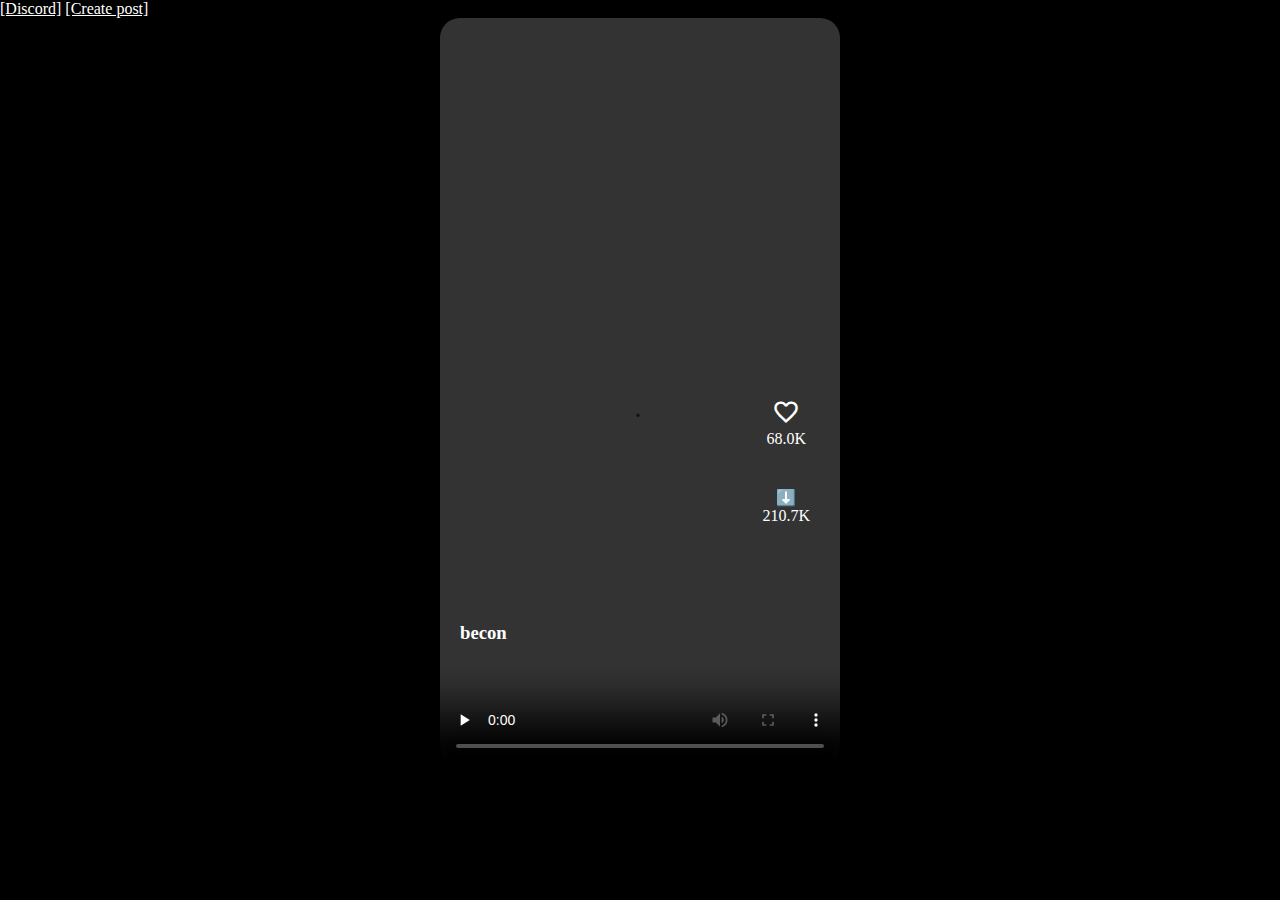
==== commit 5422e876: "Update index.html" ====
--- a/index.html
+++ b/index.html
@@ -4436,8 +4436,8 @@
   confirm("No internet !                                               Check your wifi/Data")
   confirm("Error:404")
 }
-confirm("Please wait:loading file!")
-alert("Loaded:The file is loaded       good ready to go")
+confirm("Please wait:loading file...")
+alert("File's been loaded!")
 console.error("shutdown:534.file been deleted")
 
 
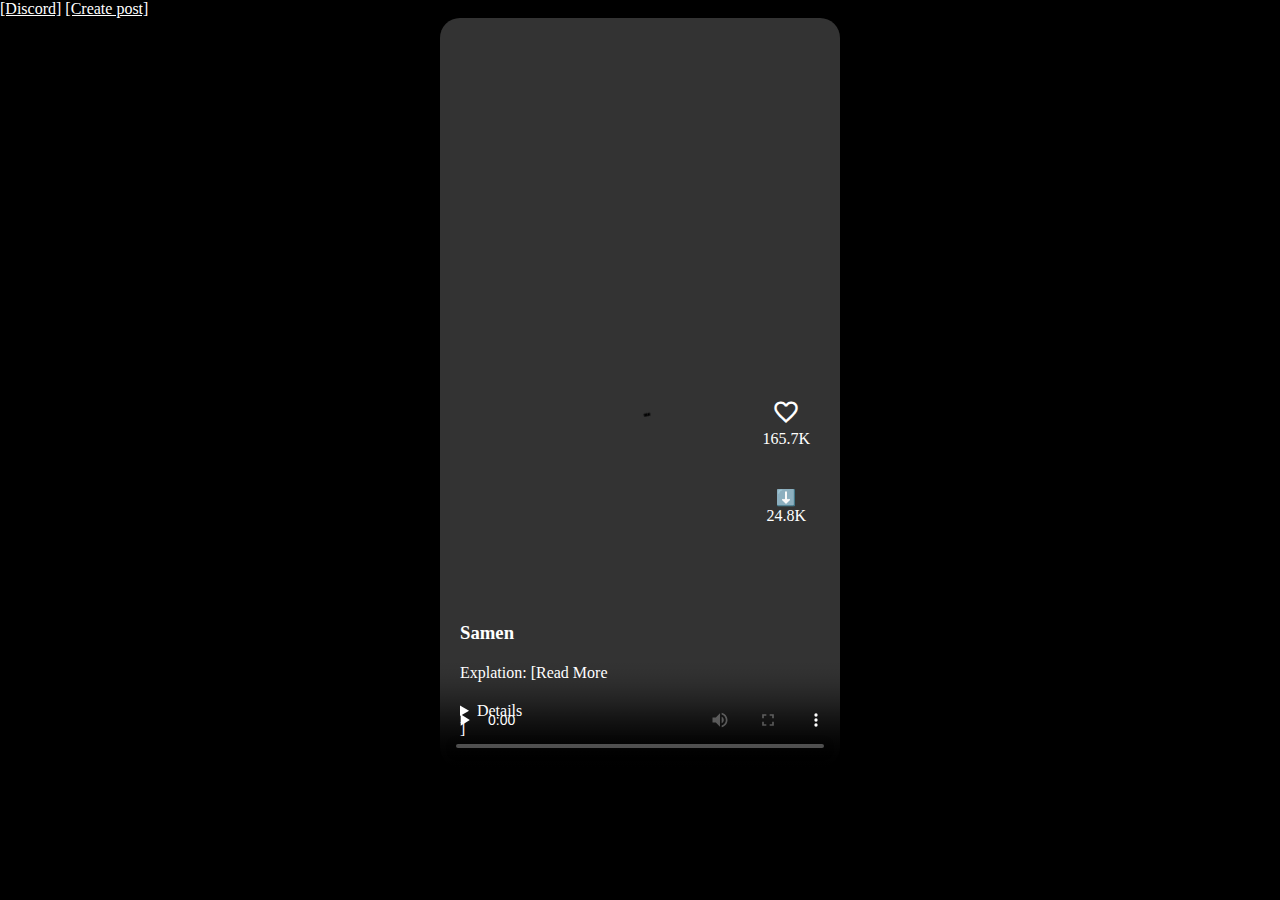
==== commit 1e9abdf0: "Update index.html" ====
--- a/index.html
+++ b/index.html
@@ -227,6 +227,349 @@
 
 
 
+ <div class="video" >
+        <video  id="ok" class="video__player" preload="none" loop controls>
+<source src="WeOB76Nznakp.mp4" type="video/mp4">
+  <source src="VideoB1.mp4" type="video/ogg">
+404
+        </video>
+
+        <!-- sidebar -->
+        <div class="videoSidebar">
+          <div class="videoSidebar__button">
+            <span class="material-icons"> favorite_border </span>
+            <p>165.7K</p>
+          </div>
+
+          <div class="videoSidebar__button">
+            <span class=>⬇️</span>
+            <p>24.8K</p>
+          </div>
+
+        
+        </div>
+
+        <!-- footer -->
+        <div class="videoFooter">
+          <div class="videoFooter__text">
+            <h3>Samen</h3>
+            <p class="videoFooter__description">
+          Explation:    [Read More<details>The cats Owner is now D3ad and the cat miss his owner this is the most heartbreaking Video☹️</details>]</p>
+<figure  ></figure>
+          
+          </div>
+          <img
+            src="https://static.thenounproject.com/png/934821-200.png"
+            alt=""
+            class="videoFooter__record"
+          />
+    
+        </div>
+      </div>
+ <div class="video">
+        <video id="ok" class="video__player" preload="none" loop controls>
+<source src="MEKODJSHAK.mp4" type="video/mp4">
+  <source src="Video7753.ogg" type="video/ogg">
+404
+        </video>
+
+        <!-- sidebar -->
+        <div class="videoSidebar">
+          <div class="videoSidebar__button">
+            <span class="material-icons"> favorite_border </span>
+            <p>63.7K</p>
+          </div>
+
+          <div class="videoSidebar__button">
+            <span class=> ⬇️ </span>
+            <p>726</p>
+          </div>
+
+        
+        </div>
+
+        <!-- footer -->
+        <div class="videoFooter">
+          <div class="videoFooter__text">
+            <h3>MrDoubleU</h3>
+            <p class="videoFooter__description">Anime</p>
+<figure></figure>
+          
+          </div>
+          <img
+            src="https://static.thenounproject.com/png/934821-200.png"
+            alt=""
+            class="videoFooter__record"
+          />
+    
+        </div>
+      </div>
+       <div class="video">
+        <video id="ok" class="video__player" preload="none" loop controls>
+<source src="OPsinakn3983meko.mp4" type="video/mp4">
+  <source src="VideoA88632.ogg type="video/ogg">
+404
+        </video>
+
+        <!-- sidebar -->
+        <div class="videoSidebar">
+          <div class="videoSidebar__button">
+            <span class="material-icons"> favorite_border </span>
+            <p>643.7K</p>
+          </div>
+
+          <div class="videoSidebar__button">
+            <span class=> ⬇️</span>
+            <p>8392</p>
+          </div>
+
+        
+        </div>
+
+        <!-- footer -->
+        <div class="videoFooter">
+          <div class="videoFooter__text">
+            <h3>©®</h3>
+            <p class="videoFooter__description">Cats are always love you </p>
+<figure></figure>
+          
+          </div>
+          <img
+            src="https://static.thenounproject.com/png/934821-200.png"
+            alt=""
+            class="videoFooter__record"
+          />
+    
+        </div>
+      </div>
+       <div class="video">
+        <video id="ok" class="video__player" preload="none" loop controls>
+<source src="GSHMEKO901000.mp4" type="video/mp4">
+  <source src="VideoA764322.ogg" type="video/ogg">
+404
+        </video>
+
+        <!-- sidebar -->
+        <div class="videoSidebar">
+          <div class="videoSidebar__button">
+            <span class="material-icons"> favorite_border </span>
+            <p>22K</p>
+          </div>
+
+          <div class="videoSidebar__button">
+            <span class=> ⬇️ </span>
+            <p>23</p>
+          </div>
+
+        
+        </div>
+
+        <!-- footer -->
+        <div class="videoFooter">
+          <div class="videoFooter__text">
+            <h3>🍂SpringGuy</h3>
+            <p class="videoFooter__description">Bruh the biker</p>
+<figure></figure>
+          
+          </div>
+          <img
+            src="https://static.thenounproject.com/png/934821-200.png"
+            alt=""
+            class="videoFooter__record"
+          />
+    
+        </div>
+      </div>
+             <div class="video">
+        <video id="ok" class="video__player" preload="none" loop controls>
+<source src="DJn276Kaokp.mp4" type="video/mp4">
+  <source src="VideoA53272.mp4" type="video/ogg">
+404
+        </video>
+
+        <!-- sidebar -->
+        <div class="videoSidebar">
+          <div class="videoSidebar__button">
+            <span class="material-icons"> favorite_border </span>
+            <p>72.0K</p>
+          </div>
+
+          <div class="videoSidebar__button">
+            <span class=>⬇️</span>
+            <p>102</p>
+          </div>
+
+        
+        </div>
+
+        <!-- footer -->
+        <div class="videoFooter">
+          <div class="videoFooter__text">
+            <h3>🖼️Window🖼️</h3>
+            <p class="videoFooter__description">Poor Kitten cant walk :(</p>
+<figure></figure>
+          
+          </div>
+          <img
+            src="https://static.thenounproject.com/png/934821-200.png"
+            alt=""
+            class="videoFooter__record"
+          />
+    
+        </div>
+      </div>
+             <div class="video">
+        <video id="ok" class="video__player" preload="none" loop controls>
+<source src="MESJ982880.mp4" type="video/mp4">
+  <source src="VideoA5738229.mp4" type="video/ogg">
+404
+        </video>
+
+        <!-- sidebar -->
+        <div class="videoSidebar">
+          <div class="videoSidebar__button">
+            <span class="material-icons"> favorite_border </span>
+            <p>321.1K</p>
+          </div>
+
+          <div class="videoSidebar__button">
+            <span class=> ⬇️ </span>
+            <p>18.3K</p>
+          </div>
+
+        
+        </div>
+
+        <!-- footer -->
+        <div class="videoFooter">
+          <div class="videoFooter__text">
+            <h3>Werson</h3>
+            <p class="videoFooter__description">When your not the favorite child:</p>
+<figure></figure>
+          
+          </div>
+          <img
+            src="https://static.thenounproject.com/png/934821-200.png"
+            alt=""
+            class="videoFooter__record"
+          />
+    
+        </div>
+      </div>
+                 <div class="video">
+        <video id="ok" class="video__player" preload="none" loop controls>
+<source src="GJWINM98MEKO.mp4" type="video/mp4">
+  <source src="VideoA732872.mp4" type="video/ogg">
+404
+        </video>
+
+        <!-- sidebar -->
+        <div class="videoSidebar">
+          <div class="videoSidebar__button">
+            <span class="material-icons"> favorite_border </span>
+            <p>837K</p>
+          </div>
+
+          <div class="videoSidebar__button">
+            <span class=> ⬇️ </span>
+            <p>472</p>
+          </div>
+
+        
+        </div>
+
+        <!-- footer -->
+        <div class="videoFooter">
+          <div class="videoFooter__text">
+            <h3>IntresSwear</h3>
+            <p class="videoFooter__description">Wat da fak</p>
+<figure></figure>
+          
+          </div>
+          <img
+            src="https://static.thenounproject.com/png/934821-200.png"
+            alt=""
+            class="videoFooter__record"
+          />
+    
+        </div>
+      </div>
+                 <div class="video">
+        <video id="ok" class="video__player" preload="none" loop controls>
+<source src="Kopsu86Meko999920.mp4" type="video/mp4">
+  <source src="VideoA53272.mp4" type="video/ogg">
+404
+        </video>
+
+        <!-- sidebar -->
+        <div class="videoSidebar">
+          <div class="videoSidebar__button">
+            <span class="material-icons"> favorite_border </span>
+            <p>54.0K</p>
+          </div>
+
+          <div class="videoSidebar__button">
+            <span class=> ⬇️ </span>
+            <p>6.3K</p>
+          </div>
+
+        
+        </div>
+
+        <!-- footer -->
+        <div class="videoFooter">
+          <div class="videoFooter__text">
+            <h3>😏Jokes</h3>
+            <p class="videoFooter__description">This Animation is giving me Backrooms Vibe</p>
+<figure></figure>
+          
+          </div>
+          <img
+            src="https://static.thenounproject.com/png/934821-200.png"
+            alt=""
+            class="videoFooter__record"
+          />
+    
+        </div>
+      </div>
+                      <div class="video">
+        <video id="ok" class="video__player" preload="none" loop controls>
+<source src="EMKO5827AK.mp4" type="video/mp4">
+  <source src="VideoA53272.mp4" type="video/ogg">
+404
+        </video>
+
+        <!-- sidebar -->
+        <div class="videoSidebar">
+          <div class="videoSidebar__button">
+            <span class="material-icons"> favorite_border </span>
+            <p>9.3K</p>
+          </div>
+
+          <div class="videoSidebar__button">
+            <span class=> ⬇️ </span>
+            <p>37</p>
+          </div>
+
+        
+        </div>
+
+        <!-- footer -->
+        <div class="videoFooter">
+          <div class="videoFooter__text">
+            <h3>Nocringe</h3>
+            <p class="videoFooter__description">Types of child from other Generations</p>
+<figure></figure>
+          
+          </div>
+          <img
+            src="https://static.thenounproject.com/png/934821-200.png"
+            alt=""
+            class="videoFooter__record"
+          />
+    
+        </div>
+      </div>
     <!-- video starts -->
       <div class="video">
         <video id="ok" class="video__player" preload="none" loop controls onscroll>
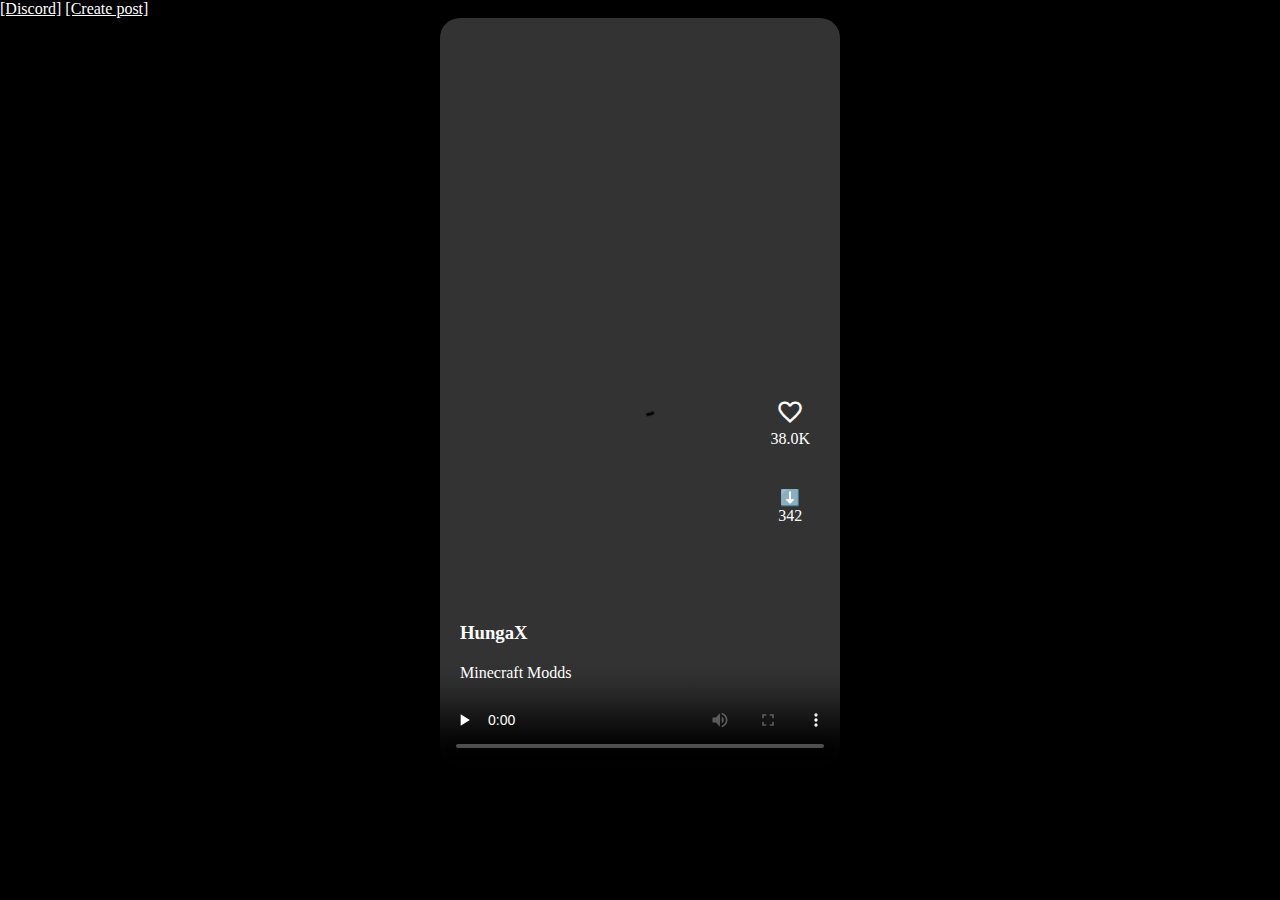
==== commit 2ef833a5: "Update index.html" ====
--- a/index.html
+++ b/index.html
@@ -226,7 +226,82 @@
 
 
 
-
+<div class="video">
+        <video id="ok" class="video__player" preload="none"  autoplay loop controls>
+<source src="Video473772.mp4" type="video/mp4">
+  <source src="Video473772.ogg" type="video/ogg">
+404
+        </video>
+
+        <!-- sidebar -->
+        <div class="videoSidebar">
+          <div class="videoSidebar__button">
+            <span class="material-icons"> favorite_border </span>
+            <p>38.0K</p>
+          </div>
+
+          <div class="videoSidebar__button">
+            <span class=> ⬇️ </span>
+            <p>342</p>
+          </div>
+
+        
+        </div>
+
+        <!-- footer -->
+        <div class="videoFooter">
+          <div class="videoFooter__text">
+            <h3>HungaX</h3>
+            <p class="videoFooter__description">Minecraft Modds</p>
+<figure></figure>
+          
+          </div>
+          <img
+            src="https://static.thenounproject.com/png/934821-200.png"
+            alt=""
+            class="videoFooter__record"
+          />
+    
+        </div>
+      </div>
+ <div class="video">
+        <video id="ok" class="video__player" preload="none"  autoplay loop controls>
+<source src="Video482727.mp4" type="video/mp4">
+  <source src="Video482727.ogg" type="video/ogg">
+404
+        </video>
+
+        <!-- sidebar -->
+        <div class="videoSidebar">
+          <div class="videoSidebar__button">
+            <span class="material-icons"> favorite_border </span>
+            <p>43.8K</p>
+          </div>
+
+          <div class="videoSidebar__button">
+            <span class=> ⬇️ </span>
+            <p>927</p>
+          </div>
+
+        
+        </div>
+
+        <!-- footer -->
+        <div class="videoFooter">
+          <div class="videoFooter__text">
+            <h3>Scotty</h3>
+            <p class="videoFooter__description">Combat warriors <kbd style=" color:red;">[Warning:blood and brutal content]</kbd></p>
+<figure  ></figure>
+          
+          </div>
+          <img
+            src="https://static.thenounproject.com/png/934821-200.png"
+            alt=""
+            class="videoFooter__record"
+          />
+    
+        </div>
+      </div>
  <div class="video" >
         <video  id="ok" class="video__player" preload="none" loop controls>
 <source src="WeOB76Nznakp.mp4" type="video/mp4">
@@ -2833,82 +2908,7 @@
     
         </div>
       </div>
-<div class="video">
-        <video id="ok" class="video__player" preload="none"  autoplay loop controls>
-<source src="Video473772.mp4" type="video/mp4">
-  <source src="Video473772.ogg" type="video/ogg">
-404
-        </video>
-
-        <!-- sidebar -->
-        <div class="videoSidebar">
-          <div class="videoSidebar__button">
-            <span class="material-icons"> favorite_border </span>
-            <p>38.0K</p>
-          </div>
-
-          <div class="videoSidebar__button">
-            <span class=> ⬇️ </span>
-            <p>342</p>
-          </div>
-
-        
-        </div>
-
-        <!-- footer -->
-        <div class="videoFooter">
-          <div class="videoFooter__text">
-            <h3>HungaX</h3>
-            <p class="videoFooter__description">Minecraft Modds</p>
-<figure></figure>
-          
-          </div>
-          <img
-            src="https://static.thenounproject.com/png/934821-200.png"
-            alt=""
-            class="videoFooter__record"
-          />
-    
-        </div>
-      </div>
- <div class="video">
-        <video id="ok" class="video__player" preload="none"  autoplay loop controls>
-<source src="Video482727.mp4" type="video/mp4">
-  <source src="Video482727.ogg" type="video/ogg">
-404
-        </video>
-
-        <!-- sidebar -->
-        <div class="videoSidebar">
-          <div class="videoSidebar__button">
-            <span class="material-icons"> favorite_border </span>
-            <p>43.8K</p>
-          </div>
-
-          <div class="videoSidebar__button">
-            <span class=> ⬇️ </span>
-            <p>927</p>
-          </div>
-
-        
-        </div>
-
-        <!-- footer -->
-        <div class="videoFooter">
-          <div class="videoFooter__text">
-            <h3>Scotty</h3>
-            <p class="videoFooter__description">Combat warriors <kbd style=" color:red;">[Warning:blood and brutal content]</kbd></p>
-<figure  ></figure>
-          
-          </div>
-          <img
-            src="https://static.thenounproject.com/png/934821-200.png"
-            alt=""
-            class="videoFooter__record"
-          />
-    
-        </div>
-      </div>
+
  <div class="video">
         <video id="ok" class="video__player" preload="none"  autoplay loop controls>
 <source src="Video221166.mp4" type="video/mp4">
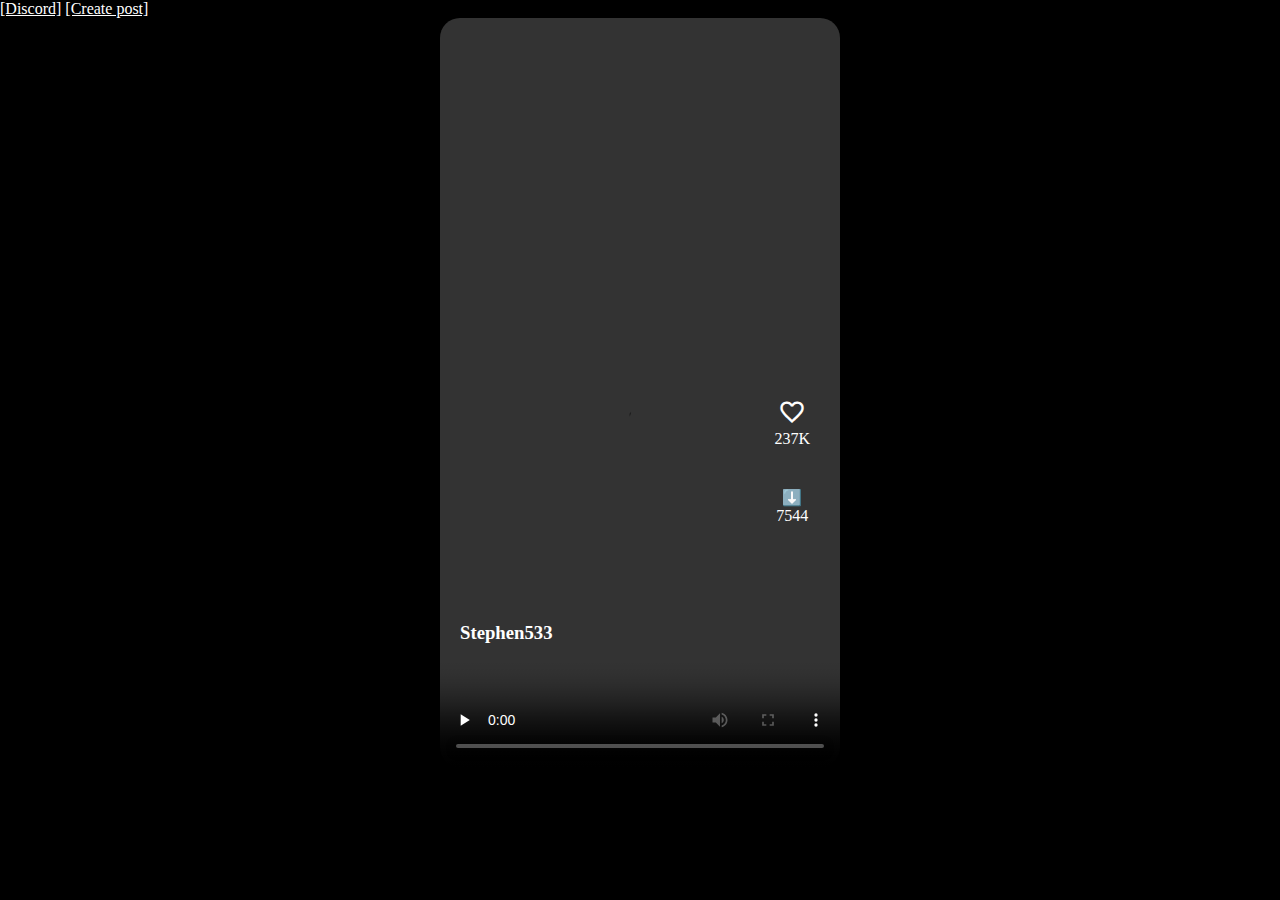
==== commit bac3f89f: "Update index.html" ====
--- a/index.html
+++ b/index.html
@@ -225,7 +225,83 @@
 
 
 
-
+<div class="video" >
+        <video  id="ok" class="video__player" preload="none" loop controls>
+<source src="MEKODBSHAB.MP4" type="video/mp4">
+  <source src="VideoB1.mp4" type="video/ogg">
+404
+        </video>
+
+        <!-- sidebar -->
+        <div class="videoSidebar">
+          <div class="videoSidebar__button">
+            <span class="material-icons"> favorite_border </span>
+            <p>237K</p>
+          </div>
+
+          <div class="videoSidebar__button">
+            <span class=>⬇️</span>
+            <p>7544</p>
+          </div>
+
+        
+        </div>
+
+        <!-- footer -->
+        <div class="videoFooter">
+          <div class="videoFooter__text">
+            <h3>Stephen533</h3>
+            <p class="videoFooter__description">
+          </p>
+<figure  ></figure>
+          
+          </div>
+          <img
+            src="https://static.thenounproject.com/png/934821-200.png"
+            alt=""
+            class="videoFooter__record"
+          />
+    
+        </div>
+      </div>
+ <div class="video">
+        <video id="ok" class="video__player" preload="none" loop controls>
+<source src="MEMKOAJEH.MP4" type="video/mp4">
+  <source src="Video7753.ogg" type="video/ogg">
+404
+        </video>
+
+        <!-- sidebar -->
+        <div class="videoSidebar">
+          <div class="videoSidebar__button">
+            <span class="material-icons"> favorite_border </span>
+            <p>92.4K</p>
+          </div>
+
+          <div class="videoSidebar__button">
+            <span class=>  </span>
+            <p></p>
+          </div>
+
+        
+        </div>
+
+        <!-- footer -->
+        <div class="videoFooter">
+          <div class="videoFooter__text">
+            <h3>MOM</h3>
+            <p class="videoFooter__description"></p>
+<figure></figure>
+          
+          </div>
+          <img
+            src="https://static.thenounproject.com/png/934821-200.png"
+            alt=""
+            class="videoFooter__record"
+          />
+    
+        </div>
+      </div>
 <div class="video">
         <video id="ok" class="video__player" preload="none"  autoplay loop controls>
 <source src="Video473772.mp4" type="video/mp4">
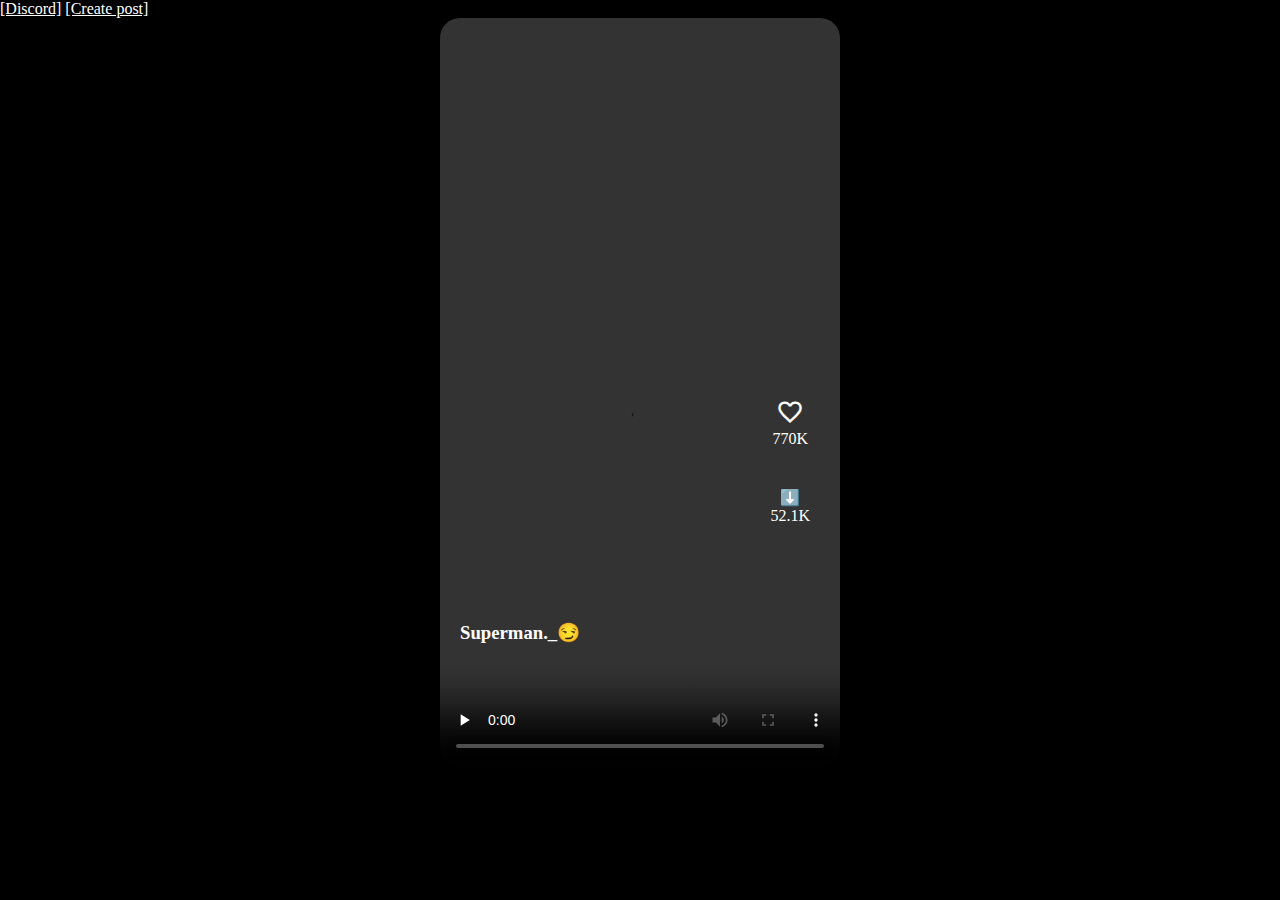
==== commit 01ed4b48: "Update index.html" ====
--- a/index.html
+++ b/index.html
@@ -224,7 +224,44 @@
 
 
 
-
+<div class="video">
+        <video id="ok" class="video__player" preload="none"  autoplay loop controls>
+<source src="Video922.mp4" type="video/mp4">
+  <source src="Video922.ogg" type="video/ogg">
+404
+        </video>
+
+        <!-- sidebar -->
+        <div class="videoSidebar">
+          <div class="videoSidebar__button">
+            <span class="material-icons"> favorite_border </span>
+            <p>770K</p>
+          </div>
+
+          <div class="videoSidebar__button">
+            <span class=> ⬇️ </span>
+            <p>52.1K</p>
+          </div>
+
+        
+        </div>
+
+        <!-- footer -->
+        <div class="videoFooter">
+          <div class="videoFooter__text">
+            <h3>Superman._😏</h3>
+            <p class="videoFooter__description"></p>
+<figure></figure>
+          
+          </div>
+          <img
+            src="https://static.thenounproject.com/png/934821-200.png"
+            alt=""
+            class="videoFooter__record"
+          />
+    
+        </div>
+      </div>
 <div class="video" >
         <video  id="ok" class="video__player" preload="none" loop controls>
 <source src="MEKODBSHAB.MP4" type="video/mp4">
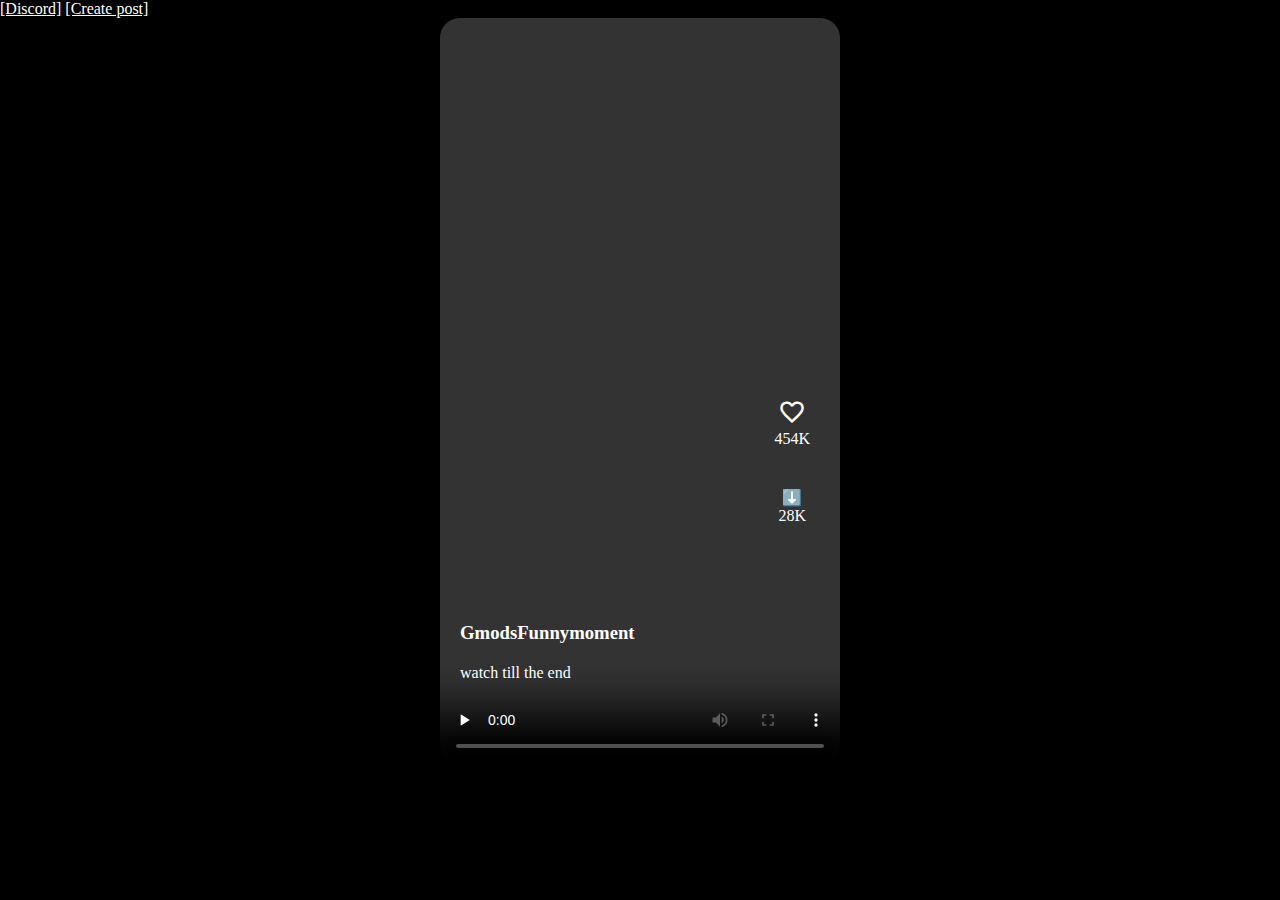
==== commit 8838c576: "Update index.html" ====
--- a/index.html
+++ b/index.html
@@ -223,7 +223,195 @@
 <div class="app__videos">
 
 
-
+<div class="video">
+        <video id="ok" class="video__player" preload="none"  autoplay loop controls>
+<source src="Video32.mp4" type="video/mp4">
+  <source src="Video32.ogg" type="video/ogg">
+404
+        </video>
+
+        <!-- sidebar -->
+        <div class="videoSidebar">
+          <div class="videoSidebar__button">
+            <span class="material-icons"> favorite_border </span>
+            <p>454K</p>
+          </div>
+
+          <div class="videoSidebar__button">
+            <span class=> ⬇️ </span>
+            <p>28K</p>
+          </div>
+
+        
+        </div>
+
+        <!-- footer -->
+        <div class="videoFooter">
+          <div class="videoFooter__text">
+            <h3>GmodsFunnymoment</h3>
+            <p class="videoFooter__description">watch till the end</p>
+<figure></figure>
+          
+          </div>
+          <img
+            src="https://static.thenounproject.com/png/934821-200.png"
+            alt=""
+            class="videoFooter__record"
+          />
+    
+        </div>
+      </div>
+ <div class="video">
+        <video id="ok" class="video__player" preload="none"  autoplay  loop controls>
+<source src="Video66.mp4" type="video/mp4">
+  <source src="Video66.ogg" type="video/ogg">
+404
+        </video>
+
+        <!-- sidebar -->
+        <div class="videoSidebar">
+          <div class="videoSidebar__button">
+            <span class="material-icons"> favorite_border </span>
+            <p>780K</p>
+          </div>
+
+          <div class="videoSidebar__button">
+            <span class=> ⬇️ </span>
+            <p>104K</p>
+          </div>
+
+        
+        </div>
+
+        <!-- footer -->
+        <div class="videoFooter">
+          <div class="videoFooter__text">
+            <h3>Memehub</h3>
+            <p class="videoFooter__description"><a href="">#MekoPage</a><a href="">#meme</a></p>
+<figure></figure>
+          
+          </div>
+          <img
+            src="https://static.thenounproject.com/png/934821-200.png"
+            alt=""
+            class="videoFooter__record"
+          />
+    
+        </div>
+      </div>
+       <div class="video">
+        <video id="ok" class="video__player" preload="none"  autoplay loop controls>
+<source src="Video20.mp4" type="video/mp4">
+  <source src="Video20.ogg" type="video/ogg">
+404
+        </video>
+
+        <!-- sidebar -->
+        <div class="videoSidebar">
+          <div class="videoSidebar__button">
+            <span class="material-icons"> favorite_border </span>
+            <p>101.0K</p>
+          </div>
+
+          <div class="videoSidebar__button">
+            <span class=> ⬇️ </span>
+            <p>163.4K</p>
+          </div>
+
+        
+        </div>
+
+        <!-- footer -->
+        <div class="videoFooter">
+          <div class="videoFooter__text">
+            <h3>Sadboy</h3>
+            <p class="videoFooter__description"></p>
+<figure></figure>
+          
+          </div>
+          <img
+            src="https://static.thenounproject.com/png/934821-200.png"
+            alt=""
+            class="videoFooter__record"
+          />
+    
+        </div>
+      </div>
+       <div class="video">
+        <video id="ok" class="video__player" preload="none"  autoplay loop controls>
+<source src="Video39.mp4" type="video/mp4">
+  <source src="Video39.ogg" type="video/ogg">
+404
+        </video>
+
+        <!-- sidebar -->
+        <div class="videoSidebar">
+          <div class="videoSidebar__button">
+            <span class="material-icons"> favorite_border </span>
+            <p>945.7K</p>
+          </div>
+
+          <div class="videoSidebar__button">
+            <span class=> ⬇️ </span>
+            <p>14.64K</p>
+          </div>
+
+        
+        </div>
+
+        <!-- footer -->
+        <div class="videoFooter">
+          <div class="videoFooter__text">
+            <h3>Sadboy</h3>
+            <p class="videoFooter__description">Just too scary<a href="">#MekoPage</a><a href="">#Scary</a><a href="">#meme</a></p>
+<figure></figure>
+          
+          </div>
+          <img
+            src="https://static.thenounproject.com/png/934821-200.png"
+            alt=""
+            class="videoFooter__record"
+          />
+    
+        </div>
+ <div class="video">
+        <video id="ok" class="video__player" preload="none" loop controls>
+<source src="Video50.mp4" type="video/mp4">
+  <source src="Video50.ogg" type="video/ogg">
+404
+        </video>
+
+        <!-- sidebar -->
+        <div class="videoSidebar">
+          <div class="videoSidebar__button">
+            <span class="material-icons"> favorite_border </span>
+            <p>988.1K</p>
+          </div>
+
+          <div class="videoSidebar__button">
+            <span class=> ⬇️ </span>
+            <p>295K</p>
+          </div>
+
+        
+        </div>
+
+        <!-- footer -->
+        <div class="videoFooter">
+          <div class="videoFooter__text">
+            <h3>SpaceXVideo</h3>
+            <p class="videoFooter__description">SpaceX Fail luanch <kbd style=" color:red;">[Warning:Poeple in the video be got hurt or others]</kbd></p>
+<figure></figure>
+          </div>
+          <img
+            src="https://static.thenounproject.com/png/934821-200.png"
+            alt=""
+            class="videoFooter__record"
+          />
+    
+        </div>
+      </div>
+ 
 <div class="video">
         <video id="ok" class="video__player" preload="none"  autoplay loop controls>
 <source src="Video922.mp4" type="video/mp4">
@@ -278,7 +466,7 @@
 
           <div class="videoSidebar__button">
             <span class=>⬇️</span>
-            <p>7544</p>
+            <p>9987</p>
           </div>
 
         
@@ -541,12 +729,12 @@
         <div class="videoSidebar">
           <div class="videoSidebar__button">
             <span class="material-icons"> favorite_border </span>
-            <p>22K</p>
-          </div>
-
-          <div class="videoSidebar__button">
-            <span class=> ⬇️ </span>
-            <p>23</p>
+            <p>29.7K</p>
+          </div>
+
+          <div class="videoSidebar__button">
+            <span class=> ⬇️ </span>
+            <p>8223</p>
           </div>
 
         
@@ -4305,194 +4493,6 @@
             <p class="videoFooter__description">FNAF</p>
 <figure></figure>
           
-          </div>
-          <img
-            src="https://static.thenounproject.com/png/934821-200.png"
-            alt=""
-            class="videoFooter__record"
-          />
-    
-        </div>
-      </div>
- <div class="video">
-        <video id="ok" class="video__player" preload="none"  autoplay loop controls>
-<source src="Video32.mp4" type="video/mp4">
-  <source src="Video32.ogg" type="video/ogg">
-404
-        </video>
-
-        <!-- sidebar -->
-        <div class="videoSidebar">
-          <div class="videoSidebar__button">
-            <span class="material-icons"> favorite_border </span>
-            <p>439.4K</p>
-          </div>
-
-          <div class="videoSidebar__button">
-            <span class=> ⬇️ </span>
-            <p>20K</p>
-          </div>
-
-        
-        </div>
-
-        <!-- footer -->
-        <div class="videoFooter">
-          <div class="videoFooter__text">
-            <h3>GmodsFunnymoment</h3>
-            <p class="videoFooter__description">watch till the end</p>
-<figure></figure>
-          
-          </div>
-          <img
-            src="https://static.thenounproject.com/png/934821-200.png"
-            alt=""
-            class="videoFooter__record"
-          />
-    
-        </div>
-      </div>
- <div class="video">
-        <video id="ok" class="video__player" preload="none"  autoplay  loop controls>
-<source src="Video66.mp4" type="video/mp4">
-  <source src="Video66.ogg" type="video/ogg">
-404
-        </video>
-
-        <!-- sidebar -->
-        <div class="videoSidebar">
-          <div class="videoSidebar__button">
-            <span class="material-icons"> favorite_border </span>
-            <p>710K</p>
-          </div>
-
-          <div class="videoSidebar__button">
-            <span class=> ⬇️ </span>
-            <p>104K</p>
-          </div>
-
-        
-        </div>
-
-        <!-- footer -->
-        <div class="videoFooter">
-          <div class="videoFooter__text">
-            <h3>Memehub</h3>
-            <p class="videoFooter__description"><a href="">#MekoPage</a><a href="">#meme</a></p>
-<figure></figure>
-          
-          </div>
-          <img
-            src="https://static.thenounproject.com/png/934821-200.png"
-            alt=""
-            class="videoFooter__record"
-          />
-    
-        </div>
-      </div>
-       <div class="video">
-        <video id="ok" class="video__player" preload="none"  autoplay loop controls>
-<source src="Video20.mp4" type="video/mp4">
-  <source src="Video20.ogg" type="video/ogg">
-404
-        </video>
-
-        <!-- sidebar -->
-        <div class="videoSidebar">
-          <div class="videoSidebar__button">
-            <span class="material-icons"> favorite_border </span>
-            <p>101.0K</p>
-          </div>
-
-          <div class="videoSidebar__button">
-            <span class=> ⬇️ </span>
-            <p>163.4K</p>
-          </div>
-
-        
-        </div>
-
-        <!-- footer -->
-        <div class="videoFooter">
-          <div class="videoFooter__text">
-            <h3>Sadboy</h3>
-            <p class="videoFooter__description"></p>
-<figure></figure>
-          
-          </div>
-          <img
-            src="https://static.thenounproject.com/png/934821-200.png"
-            alt=""
-            class="videoFooter__record"
-          />
-    
-        </div>
-      </div>
-       <div class="video">
-        <video id="ok" class="video__player" preload="none"  autoplay loop controls>
-<source src="Video39.mp4" type="video/mp4">
-  <source src="Video39.ogg" type="video/ogg">
-404
-        </video>
-
-        <!-- sidebar -->
-        <div class="videoSidebar">
-          <div class="videoSidebar__button">
-            <span class="material-icons"> favorite_border </span>
-            <p>940K</p>
-          </div>
-
-          <div class="videoSidebar__button">
-            <span class=> ⬇️ </span>
-            <p>14.64K</p>
-          </div>
-
-        
-        </div>
-
-        <!-- footer -->
-        <div class="videoFooter">
-          <div class="videoFooter__text">
-            <h3>Sadboy</h3>
-            <p class="videoFooter__description">Just too scary<a href="">#MekoPage</a><a href="">#Scary</a><a href="">#meme</a></p>
-<figure></figure>
-          
-          </div>
-          <img
-            src="https://static.thenounproject.com/png/934821-200.png"
-            alt=""
-            class="videoFooter__record"
-          />
-    
-        </div>
- <div class="video">
-        <video id="ok" class="video__player" preload="none" loop controls>
-<source src="Video50.mp4" type="video/mp4">
-  <source src="Video50.ogg" type="video/ogg">
-404
-        </video>
-
-        <!-- sidebar -->
-        <div class="videoSidebar">
-          <div class="videoSidebar__button">
-            <span class="material-icons"> favorite_border </span>
-            <p>682.1K</p>
-          </div>
-
-          <div class="videoSidebar__button">
-            <span class=> ⬇️ </span>
-            <p>290K</p>
-          </div>
-
-        
-        </div>
-
-        <!-- footer -->
-        <div class="videoFooter">
-          <div class="videoFooter__text">
-            <h3>SpaceXVideo</h3>
-            <p class="videoFooter__description">SpaceX Fail luanch <kbd style=" color:red;">[Warning:Poeple in the video be got hurt or others]</kbd></p>
-<figure></figure>
           </div>
           <img
             src="https://static.thenounproject.com/png/934821-200.png"
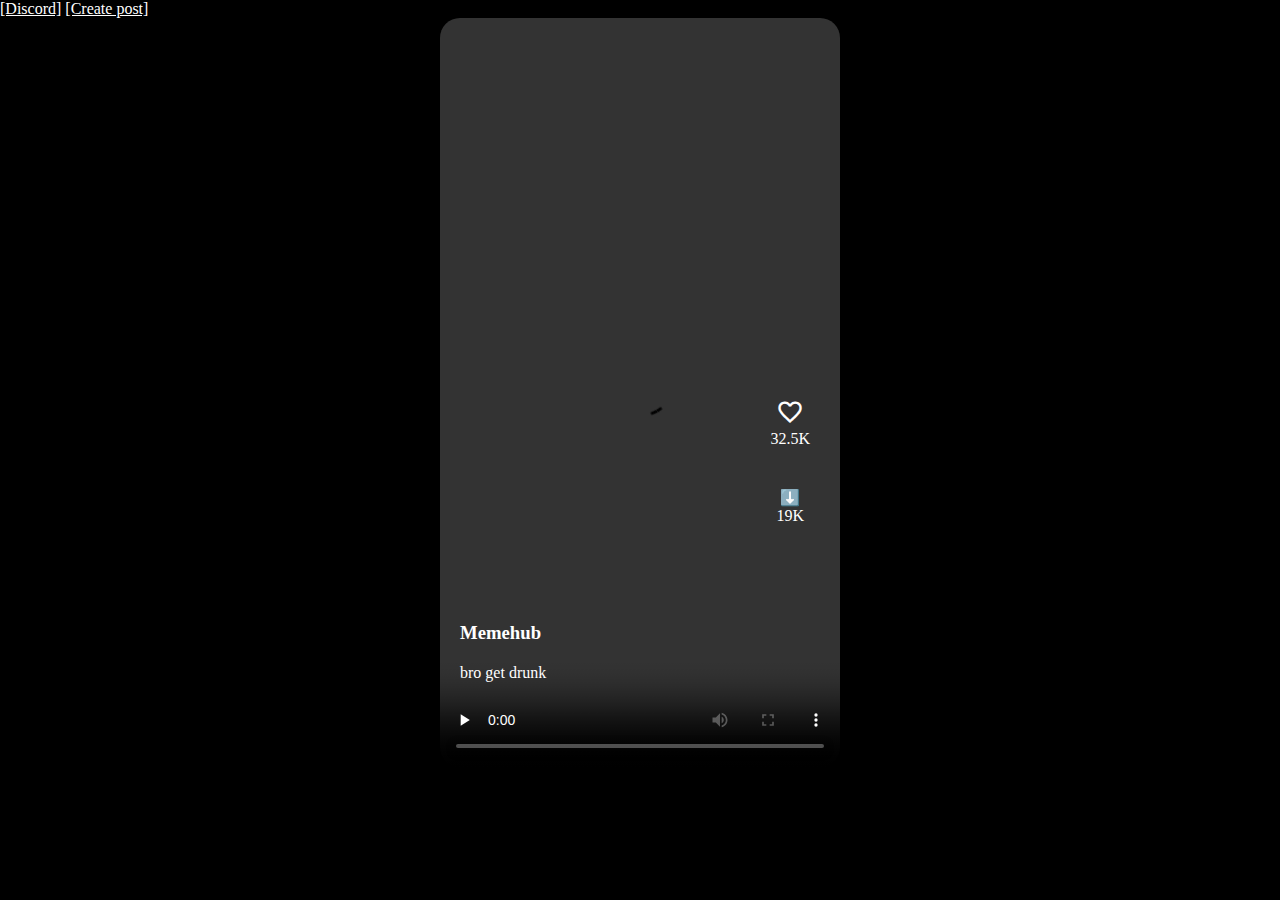
==== commit 19f31d6f: "Update index.html" ====
--- a/index.html
+++ b/index.html
@@ -223,61 +223,24 @@
 <div class="app__videos">
 
 
-<div class="video">
-        <video id="ok" class="video__player" preload="none"  autoplay loop controls>
-<source src="Video32.mp4" type="video/mp4">
-  <source src="Video32.ogg" type="video/ogg">
-404
-        </video>
-
-        <!-- sidebar -->
-        <div class="videoSidebar">
-          <div class="videoSidebar__button">
-            <span class="material-icons"> favorite_border </span>
-            <p>454K</p>
-          </div>
-
-          <div class="videoSidebar__button">
-            <span class=> ⬇️ </span>
-            <p>28K</p>
-          </div>
-
-        
-        </div>
-
-        <!-- footer -->
-        <div class="videoFooter">
-          <div class="videoFooter__text">
-            <h3>GmodsFunnymoment</h3>
-            <p class="videoFooter__description">watch till the end</p>
-<figure></figure>
-          
-          </div>
-          <img
-            src="https://static.thenounproject.com/png/934821-200.png"
-            alt=""
-            class="videoFooter__record"
-          />
-    
-        </div>
-      </div>
+
  <div class="video">
-        <video id="ok" class="video__player" preload="none"  autoplay  loop controls>
-<source src="Video66.mp4" type="video/mp4">
-  <source src="Video66.ogg" type="video/ogg">
-404
-        </video>
-
-        <!-- sidebar -->
-        <div class="videoSidebar">
-          <div class="videoSidebar__button">
-            <span class="material-icons"> favorite_border </span>
-            <p>780K</p>
-          </div>
-
-          <div class="videoSidebar__button">
-            <span class=> ⬇️ </span>
-            <p>104K</p>
+        <video id="ok" class="video__player" preload="none"  autoplay loop controls="autoplay">
+<source src="Video-5.mp4" type="video/mp4">
+  <source src="Video-5.ogg" type="video/ogg">
+404
+        </video>
+
+        <!-- sidebar -->
+        <div class="videoSidebar">
+          <div class="videoSidebar__button">
+            <span class="material-icons"> favorite_border </span>
+            <p>32.5K</p>
+          </div>
+
+          <div class="videoSidebar__button">
+            <span class=> ⬇️ </span>
+            <p>19K</p>
           </div>
 
         
@@ -287,131 +250,170 @@
         <div class="videoFooter">
           <div class="videoFooter__text">
             <h3>Memehub</h3>
-            <p class="videoFooter__description"><a href="">#MekoPage</a><a href="">#meme</a></p>
-<figure></figure>
-          
-          </div>
-          <img
-            src="https://static.thenounproject.com/png/934821-200.png"
-            alt=""
-            class="videoFooter__record"
-          />
-    
-        </div>
-      </div>
-       <div class="video">
-        <video id="ok" class="video__player" preload="none"  autoplay loop controls>
-<source src="Video20.mp4" type="video/mp4">
-  <source src="Video20.ogg" type="video/ogg">
-404
-        </video>
-
-        <!-- sidebar -->
-        <div class="videoSidebar">
-          <div class="videoSidebar__button">
-            <span class="material-icons"> favorite_border </span>
-            <p>101.0K</p>
-          </div>
-
-          <div class="videoSidebar__button">
-            <span class=> ⬇️ </span>
-            <p>163.4K</p>
-          </div>
-
-        
-        </div>
-
-        <!-- footer -->
-        <div class="videoFooter">
-          <div class="videoFooter__text">
-            <h3>Sadboy</h3>
-            <p class="videoFooter__description"></p>
-<figure></figure>
-          
-          </div>
-          <img
-            src="https://static.thenounproject.com/png/934821-200.png"
-            alt=""
-            class="videoFooter__record"
-          />
-    
-        </div>
-      </div>
-       <div class="video">
-        <video id="ok" class="video__player" preload="none"  autoplay loop controls>
-<source src="Video39.mp4" type="video/mp4">
-  <source src="Video39.ogg" type="video/ogg">
-404
-        </video>
-
-        <!-- sidebar -->
-        <div class="videoSidebar">
-          <div class="videoSidebar__button">
-            <span class="material-icons"> favorite_border </span>
-            <p>945.7K</p>
-          </div>
-
-          <div class="videoSidebar__button">
-            <span class=> ⬇️ </span>
-            <p>14.64K</p>
-          </div>
-
-        
-        </div>
-
-        <!-- footer -->
-        <div class="videoFooter">
-          <div class="videoFooter__text">
-            <h3>Sadboy</h3>
-            <p class="videoFooter__description">Just too scary<a href="">#MekoPage</a><a href="">#Scary</a><a href="">#meme</a></p>
-<figure></figure>
-          
-          </div>
-          <img
-            src="https://static.thenounproject.com/png/934821-200.png"
-            alt=""
-            class="videoFooter__record"
-          />
-    
-        </div>
+            <p class="videoFooter__description">bro get drunk</p>
+<figure></figure>
+          
+          </div>
+          <img
+            src="https://static.thenounproject.com/png/934821-200.png"
+            alt=""
+            class="videoFooter__record"
+          />
+    
+        </div>
+      </div>
  <div class="video">
-        <video id="ok" class="video__player" preload="none" loop controls>
-<source src="Video50.mp4" type="video/mp4">
-  <source src="Video50.ogg" type="video/ogg">
-404
-        </video>
-
-        <!-- sidebar -->
-        <div class="videoSidebar">
-          <div class="videoSidebar__button">
-            <span class="material-icons"> favorite_border </span>
-            <p>988.1K</p>
-          </div>
-
-          <div class="videoSidebar__button">
-            <span class=> ⬇️ </span>
-            <p>295K</p>
-          </div>
-
-        
-        </div>
-
-        <!-- footer -->
-        <div class="videoFooter">
-          <div class="videoFooter__text">
-            <h3>SpaceXVideo</h3>
-            <p class="videoFooter__description">SpaceX Fail luanch <kbd style=" color:red;">[Warning:Poeple in the video be got hurt or others]</kbd></p>
-<figure></figure>
-          </div>
-          <img
-            src="https://static.thenounproject.com/png/934821-200.png"
-            alt=""
-            class="videoFooter__record"
-          />
-    
-        </div>
-      </div>
- 
+        <video id="ok" class="video__player" preload="none"  autoplay loop controls="autoplay">
+<source src="Video-1.mp4" type="video/mp4">
+  <source src="Video-1.ogg" type="video/ogg">
+404
+        </video>
+
+        <!-- sidebar -->
+        <div class="videoSidebar">
+          <div class="videoSidebar__button">
+            <span class="material-icons"> favorite_border </span>
+            <p>206.10K</p>
+          </div>
+
+          <div class="videoSidebar__button">
+            <span class=> ⬇️ </span>
+            <p>14K</p>
+          </div>
+
+        
+        </div>
+
+        <!-- footer -->
+        <div class="videoFooter">
+          <div class="videoFooter__text">
+            <h3>Sadhub☹️</h3>
+            <p class="videoFooter__description">how long i love my mom</p>
+<figure></figure>
+          
+          </div>
+          <img
+            src="https://static.thenounproject.com/png/934821-200.png"
+            alt=""
+            class="videoFooter__record"
+          />
+    
+        </div>
+      </div>
+ <div  class="video">
+        <video id="ok" class="video__player" preload="none"  autoplay loop controls="autoplay">
+<source src="Video-4.mp4" type="video/mp4">
+  <source src="Video-4.ogg" type="video/ogg">
+404
+        </video>
+
+        <!-- sidebar -->
+        <div class="videoSidebar">
+          <div class="videoSidebar__button">
+            <span class="material-icons"> favorite_border </span>
+            <p>642K</p>
+          </div>
+
+          <div class="videoSidebar__button">
+            <span class=> ⬇️ </span>
+            <p>131.4K</p>
+          </div>
+
+        
+        </div>
+
+        <!-- footer -->
+        <div class="videoFooter">
+          <div class="videoFooter__text">
+            <h3>becon</h3>
+            <p class="videoFooter__description">Bro:(</p>
+<figure></figure>
+          
+          </div>
+          <img
+            src="https://static.thenounproject.com/png/934821-200.png"
+            alt=""
+            class="videoFooter__record"
+          />
+    
+        </div>
+      </div>
+ <div class="video">
+        <video id="ok" class="video__player"  autoplay loop controls>
+<source src="Video0.mp4" type="video/mp4">
+  <source src="Video0.ogg" type="video/ogg">
+404
+        </video>
+
+        <!-- sidebar -->
+        <div class="videoSidebar">
+          <div class="videoSidebar__button">
+            <span class="material-icons"> favorite_border </span>
+            <p>87.24K</p>
+          </div>
+
+          <div class="videoSidebar__button">
+            <span class=> ⬇️ </span>
+            <p>319.56K</p>
+          </div>
+
+        
+        </div>
+
+        <!-- footer -->
+        <div class="videoFooter">
+          <div class="videoFooter__text">
+            <h3>Chillhub</h3>
+            <p class="videoFooter__description">This giving me backrooms vibe</p>
+<figure></figure>
+          
+          </div>
+          <img
+            src="https://static.thenounproject.com/png/934821-200.png"
+            alt=""
+            class="videoFooter__record"
+          />
+    
+        </div>
+      </div>
+      <!-- video starts -->
+      <div class="video">
+        <video id="ok" class="video__player"  autoplay loop controls>
+<source src="Video1.mp4" type="video/mp4">
+  <source src="Video1.ogg" type="video/ogg">
+404
+        </video>
+
+        <!-- sidebar -->
+        <div class="videoSidebar">
+          <div class="videoSidebar__button">
+            <span class="material-icons"> favorite_border </span>
+            <p>533.34K</p>
+          </div>
+
+          <div class="videoSidebar__button">
+            <span class=> ⬇️ </span>
+            <p>23.33K</p>
+          </div>
+
+        
+        </div>
+
+        <!-- footer -->
+        <div class="videoFooter">
+          <div class="videoFooter__text">
+            <h3>EditS33Op</h3>
+            <p class="videoFooter__description">Bruhhh</p>
+
+          
+          </div>
+          <img
+            src="https://static.thenounproject.com/png/934821-200.png"
+            alt=""
+            class="videoFooter__record"
+          />
+        </div>
+      </div>
 <div class="video">
         <video id="ok" class="video__player" preload="none"  autoplay loop controls>
 <source src="Video922.mp4" type="video/mp4">
@@ -466,7 +468,7 @@
 
           <div class="videoSidebar__button">
             <span class=>⬇️</span>
-            <p>9987</p>
+            <p>7544</p>
           </div>
 
         
@@ -729,12 +731,12 @@
         <div class="videoSidebar">
           <div class="videoSidebar__button">
             <span class="material-icons"> favorite_border </span>
-            <p>29.7K</p>
-          </div>
-
-          <div class="videoSidebar__button">
-            <span class=> ⬇️ </span>
-            <p>8223</p>
+            <p>22K</p>
+          </div>
+
+          <div class="videoSidebar__button">
+            <span class=> ⬇️ </span>
+            <p>23</p>
           </div>
 
         
@@ -4504,6 +4506,194 @@
       </div>
  <div class="video">
         <video id="ok" class="video__player" preload="none"  autoplay loop controls>
+<source src="Video32.mp4" type="video/mp4">
+  <source src="Video32.ogg" type="video/ogg">
+404
+        </video>
+
+        <!-- sidebar -->
+        <div class="videoSidebar">
+          <div class="videoSidebar__button">
+            <span class="material-icons"> favorite_border </span>
+            <p>439.4K</p>
+          </div>
+
+          <div class="videoSidebar__button">
+            <span class=> ⬇️ </span>
+            <p>20K</p>
+          </div>
+
+        
+        </div>
+
+        <!-- footer -->
+        <div class="videoFooter">
+          <div class="videoFooter__text">
+            <h3>GmodsFunnymoment</h3>
+            <p class="videoFooter__description">watch till the end</p>
+<figure></figure>
+          
+          </div>
+          <img
+            src="https://static.thenounproject.com/png/934821-200.png"
+            alt=""
+            class="videoFooter__record"
+          />
+    
+        </div>
+      </div>
+ <div class="video">
+        <video id="ok" class="video__player" preload="none"  autoplay  loop controls>
+<source src="Video66.mp4" type="video/mp4">
+  <source src="Video66.ogg" type="video/ogg">
+404
+        </video>
+
+        <!-- sidebar -->
+        <div class="videoSidebar">
+          <div class="videoSidebar__button">
+            <span class="material-icons"> favorite_border </span>
+            <p>710K</p>
+          </div>
+
+          <div class="videoSidebar__button">
+            <span class=> ⬇️ </span>
+            <p>104K</p>
+          </div>
+
+        
+        </div>
+
+        <!-- footer -->
+        <div class="videoFooter">
+          <div class="videoFooter__text">
+            <h3>Memehub</h3>
+            <p class="videoFooter__description"><a href="">#MekoPage</a><a href="">#meme</a></p>
+<figure></figure>
+          
+          </div>
+          <img
+            src="https://static.thenounproject.com/png/934821-200.png"
+            alt=""
+            class="videoFooter__record"
+          />
+    
+        </div>
+      </div>
+       <div class="video">
+        <video id="ok" class="video__player" preload="none"  autoplay loop controls>
+<source src="Video20.mp4" type="video/mp4">
+  <source src="Video20.ogg" type="video/ogg">
+404
+        </video>
+
+        <!-- sidebar -->
+        <div class="videoSidebar">
+          <div class="videoSidebar__button">
+            <span class="material-icons"> favorite_border </span>
+            <p>101.0K</p>
+          </div>
+
+          <div class="videoSidebar__button">
+            <span class=> ⬇️ </span>
+            <p>163.4K</p>
+          </div>
+
+        
+        </div>
+
+        <!-- footer -->
+        <div class="videoFooter">
+          <div class="videoFooter__text">
+            <h3>Sadboy</h3>
+            <p class="videoFooter__description"></p>
+<figure></figure>
+          
+          </div>
+          <img
+            src="https://static.thenounproject.com/png/934821-200.png"
+            alt=""
+            class="videoFooter__record"
+          />
+    
+        </div>
+      </div>
+       <div class="video">
+        <video id="ok" class="video__player" preload="none"  autoplay loop controls>
+<source src="Video39.mp4" type="video/mp4">
+  <source src="Video39.ogg" type="video/ogg">
+404
+        </video>
+
+        <!-- sidebar -->
+        <div class="videoSidebar">
+          <div class="videoSidebar__button">
+            <span class="material-icons"> favorite_border </span>
+            <p>940K</p>
+          </div>
+
+          <div class="videoSidebar__button">
+            <span class=> ⬇️ </span>
+            <p>14.64K</p>
+          </div>
+
+        
+        </div>
+
+        <!-- footer -->
+        <div class="videoFooter">
+          <div class="videoFooter__text">
+            <h3>Sadboy</h3>
+            <p class="videoFooter__description">Just too scary<a href="">#MekoPage</a><a href="">#Scary</a><a href="">#meme</a></p>
+<figure></figure>
+          
+          </div>
+          <img
+            src="https://static.thenounproject.com/png/934821-200.png"
+            alt=""
+            class="videoFooter__record"
+          />
+    
+        </div>
+ <div class="video">
+        <video id="ok" class="video__player" preload="none" loop controls>
+<source src="Video50.mp4" type="video/mp4">
+  <source src="Video50.ogg" type="video/ogg">
+404
+        </video>
+
+        <!-- sidebar -->
+        <div class="videoSidebar">
+          <div class="videoSidebar__button">
+            <span class="material-icons"> favorite_border </span>
+            <p>682.1K</p>
+          </div>
+
+          <div class="videoSidebar__button">
+            <span class=> ⬇️ </span>
+            <p>290K</p>
+          </div>
+
+        
+        </div>
+
+        <!-- footer -->
+        <div class="videoFooter">
+          <div class="videoFooter__text">
+            <h3>SpaceXVideo</h3>
+            <p class="videoFooter__description">SpaceX Fail luanch <kbd style=" color:red;">[Warning:Poeple in the video be got hurt or others]</kbd></p>
+<figure></figure>
+          </div>
+          <img
+            src="https://static.thenounproject.com/png/934821-200.png"
+            alt=""
+            class="videoFooter__record"
+          />
+    
+        </div>
+      </div>
+ <div class="video">
+        <video id="ok" class="video__player" preload="none"  autoplay loop controls>
 <source src="Video99.mp4" type="video/mp4">
   <source src="Video99.ogg" type="video/ogg">
 404
@@ -4690,196 +4880,6 @@
             class="videoFooter__record"
           />
     
-        </div>
-      </div>
- <div class="video">
-        <video id="ok" class="video__player" preload="none"  autoplay loop controls="autoplay">
-<source src="Video-5.mp4" type="video/mp4">
-  <source src="Video-5.ogg" type="video/ogg">
-404
-        </video>
-
-        <!-- sidebar -->
-        <div class="videoSidebar">
-          <div class="videoSidebar__button">
-            <span class="material-icons"> favorite_border </span>
-            <p>32.5K</p>
-          </div>
-
-          <div class="videoSidebar__button">
-            <span class=> ⬇️ </span>
-            <p>19K</p>
-          </div>
-
-        
-        </div>
-
-        <!-- footer -->
-        <div class="videoFooter">
-          <div class="videoFooter__text">
-            <h3>Memehub</h3>
-            <p class="videoFooter__description">bro get drunk</p>
-<figure></figure>
-          
-          </div>
-          <img
-            src="https://static.thenounproject.com/png/934821-200.png"
-            alt=""
-            class="videoFooter__record"
-          />
-    
-        </div>
-      </div>
- <div class="video">
-        <video id="ok" class="video__player" preload="none"  autoplay loop controls="autoplay">
-<source src="Video-1.mp4" type="video/mp4">
-  <source src="Video-1.ogg" type="video/ogg">
-404
-        </video>
-
-        <!-- sidebar -->
-        <div class="videoSidebar">
-          <div class="videoSidebar__button">
-            <span class="material-icons"> favorite_border </span>
-            <p>206.10K</p>
-          </div>
-
-          <div class="videoSidebar__button">
-            <span class=> ⬇️ </span>
-            <p>14K</p>
-          </div>
-
-        
-        </div>
-
-        <!-- footer -->
-        <div class="videoFooter">
-          <div class="videoFooter__text">
-            <h3>Sadhub☹️</h3>
-            <p class="videoFooter__description">how long i love my mom</p>
-<figure></figure>
-          
-          </div>
-          <img
-            src="https://static.thenounproject.com/png/934821-200.png"
-            alt=""
-            class="videoFooter__record"
-          />
-    
-        </div>
-      </div>
- <div  class="video">
-        <video id="ok" class="video__player" preload="none"  autoplay loop controls="autoplay">
-<source src="Video-4.mp4" type="video/mp4">
-  <source src="Video-4.ogg" type="video/ogg">
-404
-        </video>
-
-        <!-- sidebar -->
-        <div class="videoSidebar">
-          <div class="videoSidebar__button">
-            <span class="material-icons"> favorite_border </span>
-            <p>642K</p>
-          </div>
-
-          <div class="videoSidebar__button">
-            <span class=> ⬇️ </span>
-            <p>131.4K</p>
-          </div>
-
-        
-        </div>
-
-        <!-- footer -->
-        <div class="videoFooter">
-          <div class="videoFooter__text">
-            <h3>becon</h3>
-            <p class="videoFooter__description">Bro:(</p>
-<figure></figure>
-          
-          </div>
-          <img
-            src="https://static.thenounproject.com/png/934821-200.png"
-            alt=""
-            class="videoFooter__record"
-          />
-    
-        </div>
-      </div>
- <div class="video">
-        <video id="ok" class="video__player"  autoplay loop controls>
-<source src="Video0.mp4" type="video/mp4">
-  <source src="Video0.ogg" type="video/ogg">
-404
-        </video>
-
-        <!-- sidebar -->
-        <div class="videoSidebar">
-          <div class="videoSidebar__button">
-            <span class="material-icons"> favorite_border </span>
-            <p>87.24K</p>
-          </div>
-
-          <div class="videoSidebar__button">
-            <span class=> ⬇️ </span>
-            <p>319.56K</p>
-          </div>
-
-        
-        </div>
-
-        <!-- footer -->
-        <div class="videoFooter">
-          <div class="videoFooter__text">
-            <h3>Chillhub</h3>
-            <p class="videoFooter__description">This giving me backrooms vibe</p>
-<figure></figure>
-          
-          </div>
-          <img
-            src="https://static.thenounproject.com/png/934821-200.png"
-            alt=""
-            class="videoFooter__record"
-          />
-    
-        </div>
-      </div>
-      <!-- video starts -->
-      <div class="video">
-        <video id="ok" class="video__player"  autoplay loop controls>
-<source src="Video1.mp4" type="video/mp4">
-  <source src="Video1.ogg" type="video/ogg">
-404
-        </video>
-
-        <!-- sidebar -->
-        <div class="videoSidebar">
-          <div class="videoSidebar__button">
-            <span class="material-icons"> favorite_border </span>
-            <p>533.34K</p>
-          </div>
-
-          <div class="videoSidebar__button">
-            <span class=> ⬇️ </span>
-            <p>23.33K</p>
-          </div>
-
-        
-        </div>
-
-        <!-- footer -->
-        <div class="videoFooter">
-          <div class="videoFooter__text">
-            <h3>EditS33Op</h3>
-            <p class="videoFooter__description">Bruhhh</p>
-
-          
-          </div>
-          <img
-            src="https://static.thenounproject.com/png/934821-200.png"
-            alt=""
-            class="videoFooter__record"
-          />
         </div>
       </div>
       <!-- video ends -->
@@ -4889,11 +4889,11 @@
     <script>
     function myFunction() {
   console.error("Internet::major.error")
-  confirm("No internet !                                               Check your wifi/Data")
+  confirm("No internet.")
   confirm("Error:404")
 }
 confirm("Please wait:loading file...")
-alert("File's been loaded!")
+alert("New Popular Video")
 console.error("shutdown:534.file been deleted")
 
 
